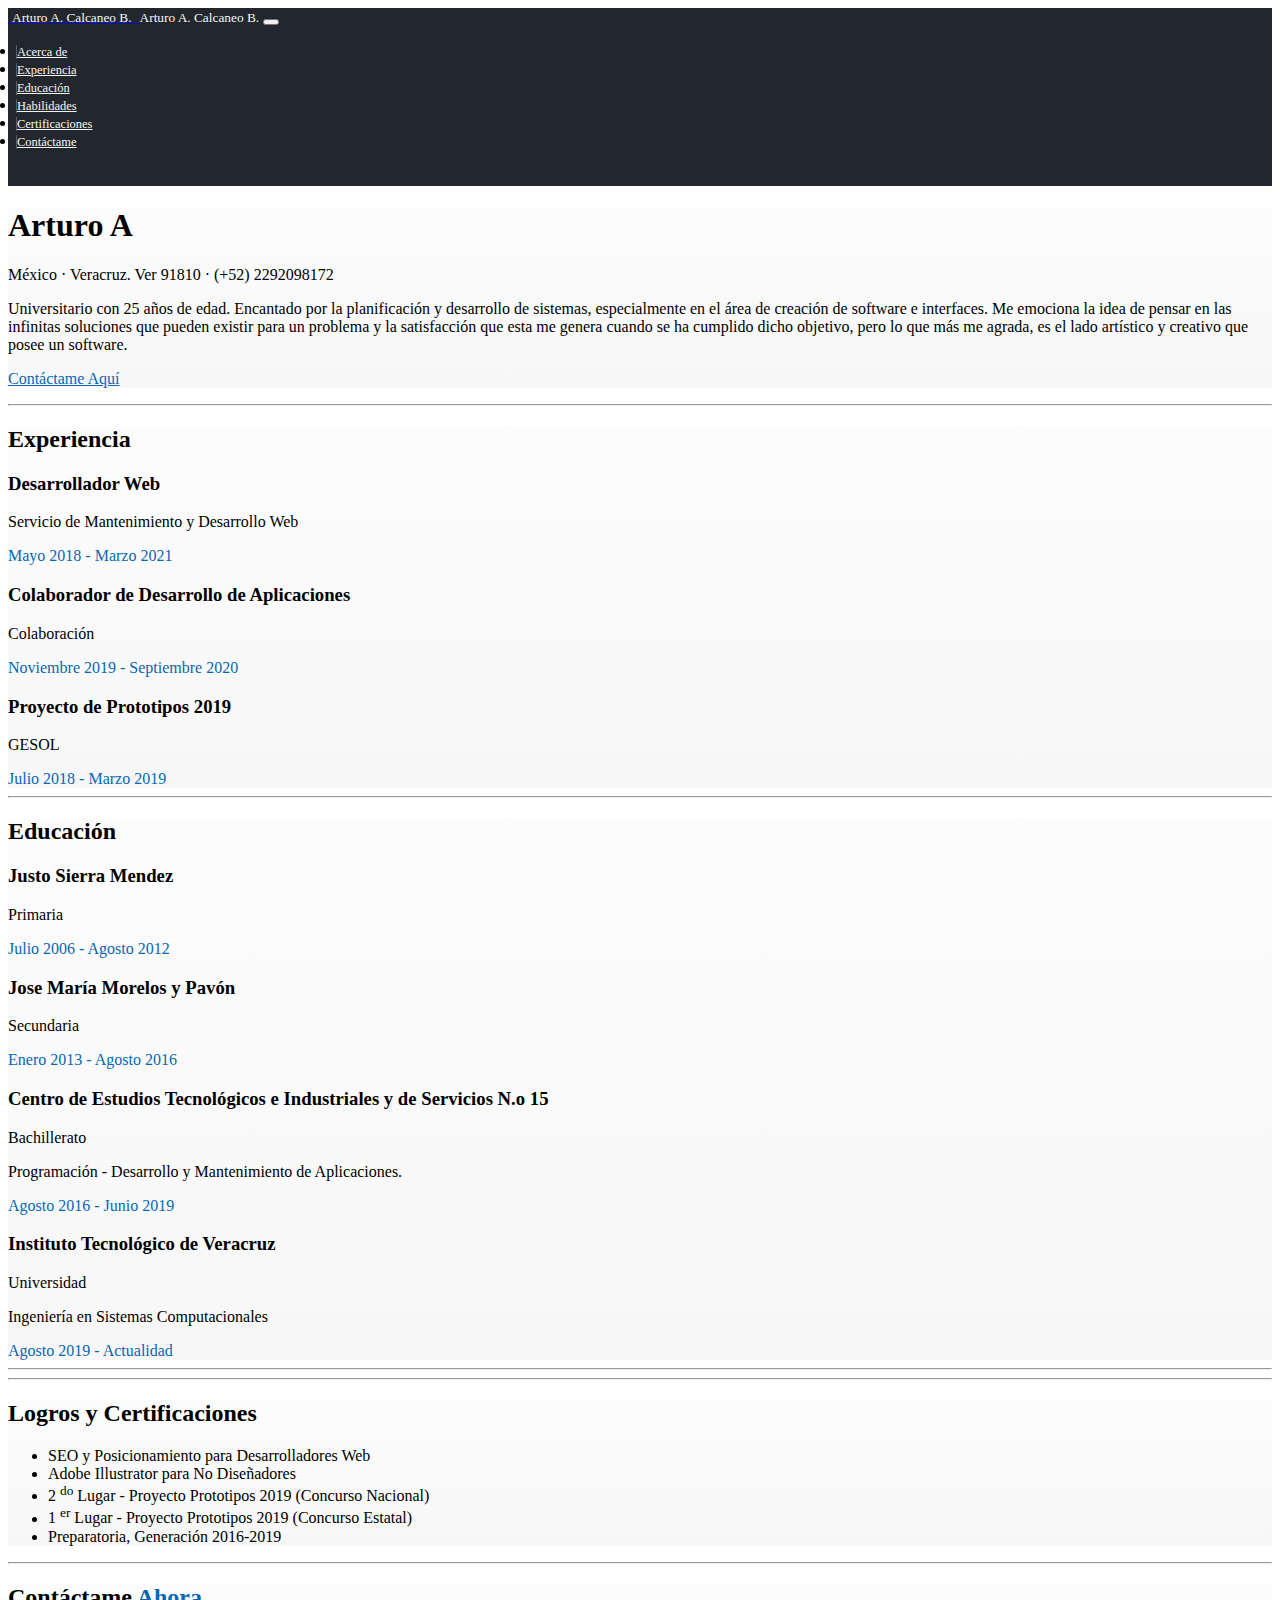
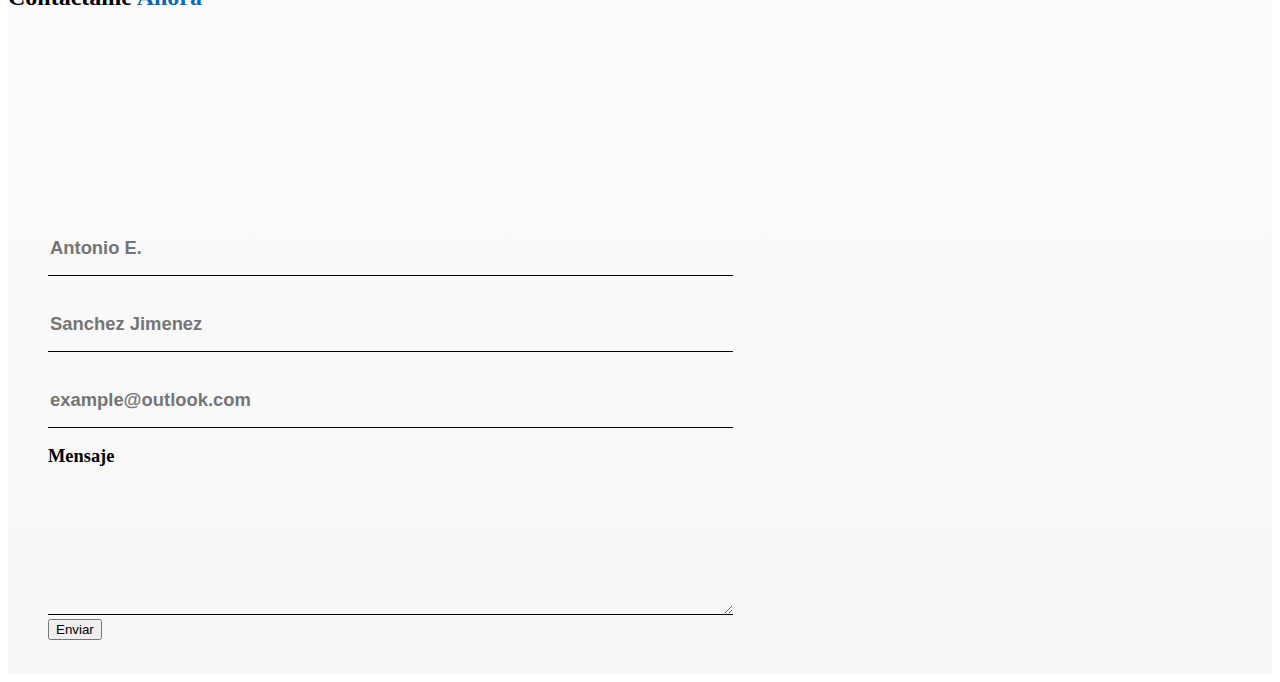
==== index.html @ 1c10388b "cambios 210922" ====
<!DOCTYPE html>
<html lang="es">
    <head>
        <meta charset="UTF-8"/>
        <meta name="viewport" content="width=device-width, initial-scale=1.0"/>
        <meta name="description" content="portafolio personal, proyectos, colaboraciones, freelance, lenguajes de programacion, soluciones, algoritmos, versatilidad, confiabilidad, experiencia en desarrollo"/>
        <meta name="autor" content="Arturo Alejandro Calcaneo Badillo"/>
        <title>Acerca de mi | Arturo Alejandro Calcaneo Badillo</title>
        
        <!-- Font Awesome icons (versión gratuita)-->
        <script src="res/libraries/fontawesome_free_5.15.1/all.js"></script>
        <!-- Google fonts-->
        <link rel="stylesheet" type="text/css" href="css/saira_extra_condensed.css"/>
        <link rel="stylesheet" type="text/css" href="css/multi.css"/>
        <!-- Bootstrap 4.0.0 -->
        <link rel="stylesheet" type="text/css" href="res/libraries/bootstrap/bootstrap.css"/>
        <!-- CSS -->
        <link rel="stylesheet" type="text/css" href="css/index.css"/>
        <link rel="stylesheet" type="text/css" href="css/static_colors.css"/>
        <link rel="stylesheet" type="text/css" href="css/sections.css"/>
        <link rel="stylesheet" type="text/css" href="css/formInput.css"/>
        <link rel="stylesheet" type="text/css" href="css/sweetalert_mods.css"/>
        <!-- Bootstrap core JS-->
        <script src="res/libraries/jquery/jquery.min.js"></script>
        <script src="res/libraries/bootstrap/bootstrap.bundle.min.js"></script>
        <!-- Third party plugin JS-->
        <script src="res/libraries/jquery/jquery.easing.min.js"></script>
        <!-- SweetAlert 2 -->
        <script src="res/libraries/sweetalert2/sweetalert2.js"></script>
        <script src="res/libraries/sweetalert2/polyfill.js"></script>
        <!-- Typed.js -->
        <script src="res/libraries/typedjs/typed.js"></script>
    </head>
    <body data-hijacking="on" data-animation="parallax">
        <!-- Navigation-->
        <nav class="navbar navbar-expand-lg navbar-dark fixed-top" id="sideNav">
            <a class="navbar-brand js-scroll-trigger d-991-c1" href="#acercade">
                <span class="d-inline-block d-lg-none float-left"><img class="img-fluid img-profile rounded-circle mx-auto" src="res/images/arturo-calcaneo-badillo_profile.jpg" alt="" width="32px" /></span>
                <small class="d-block d-lg-none float-left ml-2 mt-1 font-weight-bold" style="color:whitesmoke;">Arturo A. Calcaneo B.</small>                
                <span class="d-none d-lg-block"><img class="img-fluid img-profile rounded-circle mx-auto" src="res/images/arturo-calcaneo-badillo_profile.jpg" alt="" /></span>
            </a>
            <small class="d-none d-lg-block mt-1 mb-4 font-weight-bold" style="color:whitesmoke;">Arturo A. Calcaneo B.</small>
            <button class="navbar-toggler d-991-c1" type="button" data-toggle="collapse" data-target="#navbarSupportedContent" aria-controls="navbarSupportedContent" aria-expanded="false" aria-label="Toggle navigation"><span class="navbar-toggler-icon"></span></button>
            <div class="collapse navbar-collapse" id="navbarSupportedContent">
                <ul class="navbar-nav d-991-c2">
                    <li class="nav-item"><a class="nav-link js-scroll-trigger" href="#acercade">Acerca de</a></li>
                    <li class="nav-item"><a class="nav-link js-scroll-trigger" href="#experiencia">Experiencia</a></li>
                    <li class="nav-item"><a class="nav-link js-scroll-trigger" href="#educacion">Educación</a></li>
                    <li class="nav-item"><a class="nav-link js-scroll-trigger" href="#skills">Habilidades</a></li>
                    <li class="nav-item"><a class="nav-link js-scroll-trigger" href="#certificaciones">Certificaciones</a></li>
                    <li class="nav-item"><a class="nav-link js-scroll-trigger" href="#contacto">Contáctame</a></li>
                </ul>
            </div>
            <div class="container-fluid b-0 d-none d-lg-block">
                <div class="social-icons">
                    <a class="social-icon navbar-bottom" target="_blank" href="https://www.linkedin.com/in/arturocalcaneo"><i class="fab fa-linkedin-in"></i></a>
                    <a class="social-icon navbar-bottom" target="_blank" href="https://github.com/arturo-calcaneo/"><i class="fab fa-github"></i></a>
                    <a class="social-icon navbar-bottom" target="_blank" href="https://www.facebook.com/calcaneoarturo"><i class="fab fa-facebook-f"></i></a>
                </div>
            </div>
        </nav>

        <div class="container-fluid p-0">
            <!-- Acerca de-->
            <section class="resume-section acercade-section" id="acercade">
                <div class="resume-section-content">
                    <div class="content-name" style="display: none;">
                        <span>Arturo A. <span style="color: #0867b4;">Calcaneo B.</span></span> 
                    </div>
                    <h1 class="mb-0 nombre-tpd"></h1>
                    
                    <div class="subheading mb-5">
                        México · Veracruz. Ver 91810 · (+52) 2292098172
                    </div>
                    <p class="lead mb-4 text-justify">
                        Universitario con <span id="mi-edad"></span> años de edad. Encantado por la planificación y desarrollo de sistemas, especialmente en el área de creación de software e interfaces.
                        Me emociona la idea de pensar en las infinitas soluciones que pueden existir para un problema y la satisfacción que esta me genera cuando se ha cumplido dicho objetivo, pero lo que más me agrada, es el lado artístico y creativo que posee un software.
                    </p>
                    <p class="lead mb-5">
                        <a id="contactame" href="#contacto">Contáctame Aquí</a>
                    </p>
                    <div class="social-icons">
                        <a class="social-icon" target="_blank" href="https://www.linkedin.com/in/arturocalcaneo"><i class="fab fa-linkedin-in"></i></a>
                        <a class="social-icon" target="_blank" href="https://github.com/arturo-calcaneo/"><i class="fab fa-github"></i></a>
                        <a class="social-icon" target="_blank" href="https://www.facebook.com/calcaneoarturo"><i class="fab fa-facebook-f"></i></a>
                    </div>
                </div>
            </section>
            <hr class="m-0" />

            <!-- Experiencia-->
            <section class="resume-section" id="experiencia">
                <div class="resume-section-content">
                    <h2 class="mb-5">Experiencia</h2>
                    <div class="d-flex flex-column flex-md-row justify-content-between mb-5">
                        <div class="flex-grow-1">
                            <h3 class="mb-0">Desarrollador Web</h3>
                            <div class="subheading mb-3">Servicio de Mantenimiento y Desarrollo Web</div>
                            <p></p>
                        </div>
                        <div class="flex-shrink-0"><span class="text-primary">Mayo 2018 - Marzo 2021</span></div>
                    </div>
                    <div class="d-flex flex-column flex-md-row justify-content-between mb-5">
                        <div class="flex-grow-1">
                            <h3 class="mb-0">Colaborador de Desarrollo de Aplicaciones</h3>
                            <div class="subheading mb-3">Colaboración</div>
                            <p></p>
                        </div>
                        <div class="flex-shrink-0"><span class="text-primary">Noviembre 2019 - Septiembre 2020</span></div>
                    </div>
                    <div class="d-flex flex-column flex-md-row justify-content-between">
                        <div class="flex-grow-1">
                            <h3 class="mb-0">Proyecto de Prototipos 2019</h3>
                            <div class="subheading mb-3">GESOL</div>
                            <p></p>
                        </div>
                        <div class="flex-shrink-0"><span class="text-primary">Julio 2018 - Marzo 2019</span></div>
                    </div>
                </div>
            </section>
            <hr class="m-0" />

            <!-- Educacion-->
            <section class="resume-section" id="educacion">
                <div class="resume-section-content">
                    <h2 class="mb-5">Educación</h2>
                    <div class="d-flex flex-column flex-md-row justify-content-between mb-5">
                        <div class="flex-grow-1">
                            <h3 class="mb-0">Justo Sierra Mendez</h3>
                            <div class="subheading mb-3">Primaria</div>
                            <p></p>
                        </div>
                        <div class="flex-shrink-0"><span class="text-primary">Julio 2006 - Agosto 2012</span></div>
                    </div>
                    <div class="d-flex flex-column flex-md-row justify-content-between mb-5">
                        <div class="flex-grow-1">
                            <h3 class="mb-0">Jose María Morelos y Pavón</h3>
                            <div class="subheading mb-3">Secundaria</div>
                            <p></p>
                        </div>
                        <div class="flex-shrink-0"><span class="text-primary">Enero 2013 - Agosto 2016</span></div>
                    </div>
                    <div class="d-flex flex-column flex-md-row justify-content-between mb-5">
                        <div class="flex-grow-1">
                            <h3 class="mb-0">Centro de Estudios Tecnológicos e Industriales y de Servicios N.o 15</h3>
                            <div class="subheading mb-3">Bachillerato</div>
                            <p>Programación - Desarrollo y Mantenimiento de Aplicaciones.</p>
                        </div>
                        <div class="flex-shrink-0"><span class="text-primary">Agosto 2016 - Junio 2019</span></div> 
                    </div>
                    <div class="d-flex flex-column flex-md-row justify-content-between">
                        <div class="flex-grow-1">
                            <h3 class="mb-0">Instituto Tecnológico de Veracruz</h3>
                            <div class="subheading mb-3">Universidad</div>
                            <p>Ingeniería en Sistemas Computacionales</p>
                        </div>
                        <div class="flex-shrink-0"><span class="text-primary">Agosto 2019 - Actualidad</span></div>
                    </div>
                </div>
            </section>
            <hr class="m-0" />

            <!-- Habilidades-->
            <section class="resume-section" id="skills">
            </section>
            <hr class="m-0" />

            <!-- Certificaciones-->
            <section class="resume-section" id="certificaciones">
                <div class="resume-section-content">
                    <h2 class="mb-5">Logros y Certificaciones</h2>
                    <ul class="fa-ul mb-0">
                        <!--<li>
                            <span class="fa-li"><i class="fas fa-trophy text-info"></i></span>
                            Master de Java de Cero a Experto (Usando IntelliJ)
                        </li>-->
                        <li>
                            <span class="fa-li"><i class="fas fa-trophy text-info"></i></span>
                            SEO y Posicionamiento para Desarrolladores Web
                        </li>
                        <!--<li>
                            <span class="fa-li"><i class="fas fa-trophy text-info"></i></span>
                            Curso React Native Expo
                        </li>-->
                        <li>
                            <span class="fa-li"><i class="fas fa-trophy text-info"></i></span>
                            Adobe Illustrator para No Diseñadores
                        </li>
                        <li>
                            <span class="fa-li"><i class="fas fa-trophy text-error"></i></span>
                            2
                            <sup>do</sup>
                            Lugar - Proyecto Prototipos 2019 (Concurso Nacional)
                        </li>
                        <li>
                            <span class="fa-li"><i class="fas fa-trophy text-warning"></i></span>
                            1
                            <sup>er</sup>
                            Lugar - Proyecto Prototipos 2019 (Concurso Estatal)
                        </li>
                        <li>
                            <span class="fa-li"><i class="fas fa-trophy text-warning"></i></span>
                            Preparatoria, Generación 2016-2019
                        </li>
                    </ul>
                </div>
            </section>
            <hr class="m-0" />

            <!-- Contáctame -->
            <section class="resume-section" id="contacto">
                <div class="resume-section-content">
                    <h2 class="mb-5"><span>Contáctame </span><span style="color: #0867b4;">Ahora</span></h2>
                    <div class="container p-4">
                        <div class="row pl-2 pr-2 pt-2 pb-1">
                            <div class="col-sm">
                                <iframe src="https://www.google.com/maps/embed?pb=!1m18!1m12!1m3!1d60294.01947811892!2d-96.21133561047074!3d19.178763479337206!2m3!1f0!2f0!3f0!3m2!1i1024!2i768!4f13.1!3m3!1m2!1s0x85c3414245ca78c5%3A0x18a4d642e936019b!2sVeracruz%2C%20Ver.!5e0!3m2!1ses-419!2smx!4v1618117192354!5m2!1ses-419!2smx" 
                                    style="width:100%;height:100%;border:0;"
                                    allowfullscreen=""
                                    loading="lazy">
                                </iframe>
                            </div>
                            <div class="col pl-2">
                                <ul class="fa-ul theform mb-0">
                                    <form class="form-data-contact pt-4 pb-1">
                                        <div class="row">
                                            <div class="col">
                                                <div class="form-group">
                                                    <label class="bold identifier">Nombre</label> <br/>
                                                    <input type="text" class="form-input" name="nombre" placeholder="Antonio E." required/>
                                                </div>
                                            </div>
                                            <div class="col">
                                                <div class="form-group">
                                                    <label class="bold identifier">Apellidos</label> <br/>
                                                    <input type="text" class="form-input" name="apellidos" placeholder="Sanchez Jimenez" required/>
                                                </div>
                                            </div>
                                        </div>
                                        <div class="form-group">
                                            <label class="bold identifier">Dirección Email</label> <br/>
                                            <input type="email" class="form-input" name="email" placeholder="example@outlook.com" required/>
                                        </div>
                                        <div class="form-group">
                                            <br/> <label class="bold">Mensaje</label> <br/>
                                            <textarea class="form-input" name="mensaje" style="height: 115px;" required></textarea>
                                        </div>
                                        <button type="submit" class="btn btn-custom btn-lg">Enviar</button>
                                    </form>
                                </ul> <br/>
                            </div>
                        </div>
                    </div>
                </div>
            </section>
        </div>

        <!-- Javascript Scripts -->
        <script src="js/scrollEffect.js"></script>
        <script src="js/form.js"></script>
        <script src="js/main.js"></script>
    </body>
</html>
---- css/index.css ----
#sideNav{
    background-color: #22272E;
}

#sideNav .navbar-nav .nav-item .nav-link{
    font-size: 78% !important;
}

.bold{
    font-weight: bold;
    font-size: 115%;
}

.navbar{
    padding: 0 0 !important;
}

.nav-link{
    color:whitesmoke !important;
}

#sideNav .navbar-collapse .navbar-nav{
    padding-left: 0.5rem;
    padding-right: 0.5rem;
}

.nav-link{
    border-left: 1px solid rgba(255,255,255,0.25);
}

.nav-link.active{
    border-left: 1px solid whitesmoke;
}

.social-icons .social-icon:hover{
    background-color: #0867b4 !important;
}

#contactame{
    color: #0867b4 !important;
}

.social-icons .social-icon.navbar-bottom{
    width: 1.85rem !important;
    height: 1.85rem !important;
    font-size: 1.05rem !important;
    margin-right: 0.5rem !important;
    margin-bottom: 1.25rem !important;
}

.text-primary{
    color: #0867b4 !important;
}

.card-horizontal {
    display: flex;
    flex: 1 1 auto;
}

.img-square-wrapper > svg,
.img-square-wrapper > img{
    position: relative;
    top: 1.3rem;
}

.card:hover{
    cursor: pointer;
}

.card *{
    -webkit-user-select: none !important;
    user-select: none !important;
}

.card-title{
    margin-bottom: 0.45rem !important;
}

.cards .card,
.cards-2 .card,
.cards-3 .card{
    float: left !important;
    width: 164px !important;
}

.cards .card,
.cards-2 .card,
.cards-3 .card{
    margin-right: 0.65rem;
    margin-bottom: 0.65rem;
}

.cards-2 .card{
    width: 216px !important;
}

.cards-3 .card{
    width: 270px !important;
}

.btn-primary {
    color: #fff;
    background-color: #0867b4 !important;
    border-color: #1978c5 !important;
}

.btn-primary:focus, .btn-primary.focus {
    color: #fff;
    background-color: #0867b4 !important;
    border-color: #0f71c2 !important;
    box-shadow: 0 0 0 0.2rem #5b8cb4 !important;
}

@media screen and (max-width: 991px){
    .d-991-c1{
        margin-top: 0.5rem !important;
        margin-bottom: 0.5rem !important;
        margin-left: 0.5rem !important;
        margin-right: 0.5rem !important;
    }
    .d-991-c2{
        padding-top: 0.25rem !important;
        padding-bottom: 0.75rem !important;
    }
    .d-991-c2 a{
        padding-left: 0.75rem !important;
    }
}
---- css/static_colors.css ----
.color-html5{
    color: rgb(224, 67, 9);
}

.color-css3{
    color: rgba(23, 49, 194, 0.925)
}

.color-php{
    color: #5e6caa;
}

.color-xml{
    color: rgb(24, 182, 32);
}

.color-js{
    color: rgb(235, 209, 39);
}

.color-nodejs{
    color: #3c873a;
}

.color-java{
    color: #5382a1;
}

.color-c{
    color: #555d8a;
}

.color-cpp{
    color: #3143a0;
}

.color-reactjs{
    color: #4fd1f1;
}

.color-laravel{
    color: #fb503b;
}

.color-cpanel{
    color: #FF6C2C;
}

.color-git{
    color: #f34f29;
}

.color-npm{
    color: #CC3534;
}

.color-ai{
    color: #FF9A00;
}

.color-wordpress{
    color: #00749C;
}

.color-github{
    color: #6e5494;
}

.color-slimphp{
    color: #719E40;
}

.color-filezilla{
    color: #c20505;
}

.color-jquery{
    color: #1d82c0;
}

.color-codeigniter{
    color: #EF411E;
}
---- css/sections.css ----
section{
    background: #f5f5f5;  /* fallback for old browsers */
    background: -webkit-linear-gradient(to bottom, #fcfcfc, #f7f7f7);  /* Chrome 10-25, Safari 5.1-6 */
    background: linear-gradient(to bottom, #fcfcfc, #f7f7f7); /* W3C, IE 10+/ Edge, Firefox 16+, Chrome 26+, Opera 12+, Safari 7+ */
}
---- css/formInput.css ----
.form-input{
    position: relative;
    border: 0;
    border-bottom: 1px solid black;
    transition: 350ms;
    width: 54.5%;
    padding-top: 1rem;
    padding-bottom: 1rem;
    padding-right: 1rem;
    font-size: 115%;
    font-weight: bold;
    outline: none;
    background-color: transparent !important;
}

.form-input:active,
.form-input:focus{
    padding-left: 1rem;
    font-weight: initial;
}

.identifier{
    opacity: 0;
    transition: opacity 210ms ease-out;
    height: 0;
    margin-top: 2px;
    margin-bottom: 2px;
}

.show{
    opacity: 1;
    height: auto;
}

@media screen and (max-width: 768px){
    .form-input{
        width: 80.5%;
    }
}
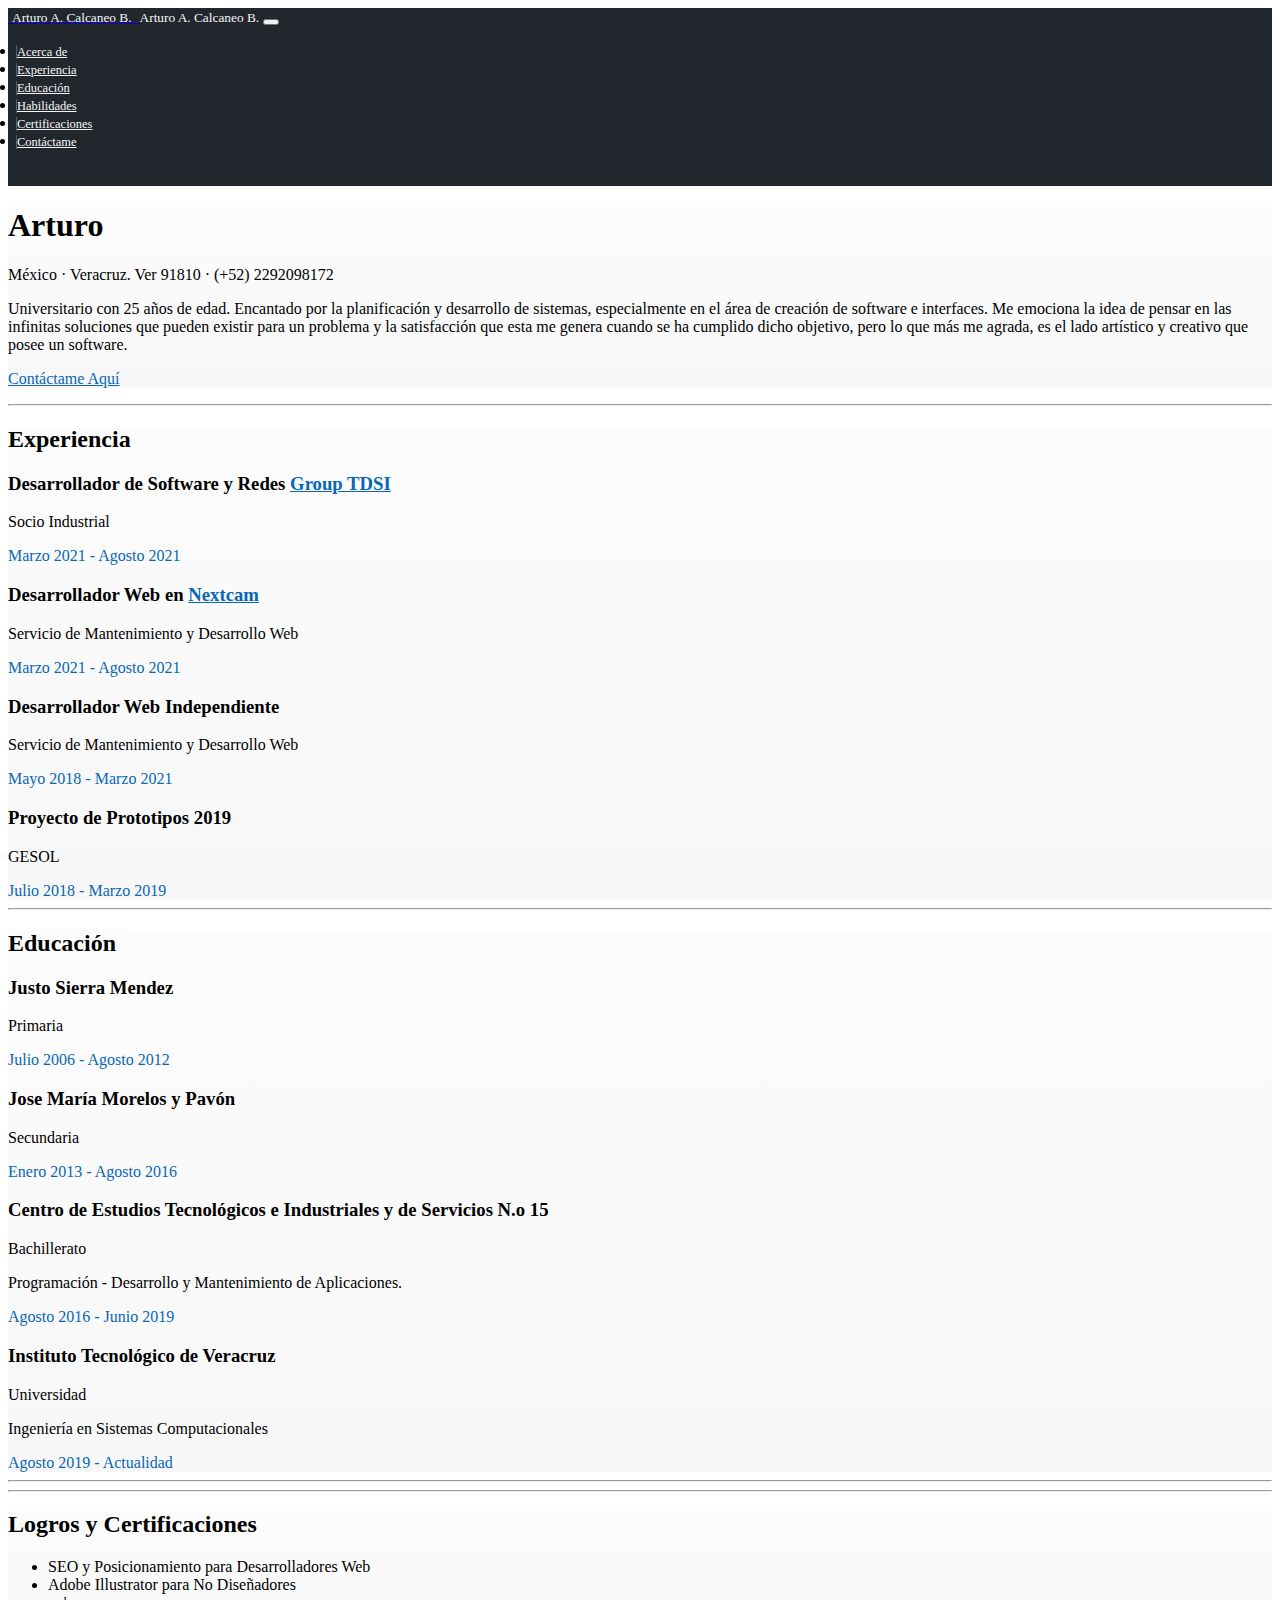
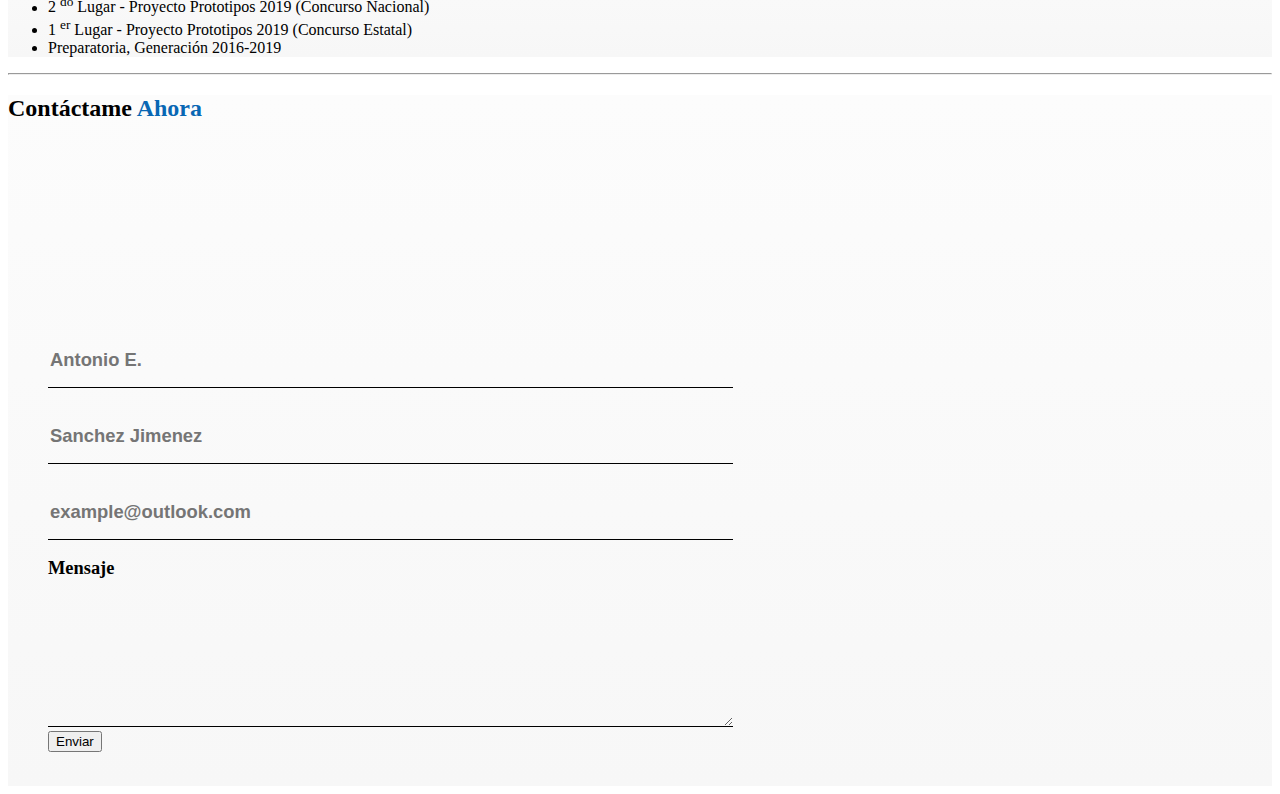
==== commit 9472299f: "cambios 210922" ====
--- a/index.html
+++ b/index.html
@@ -94,19 +94,27 @@
                     <h2 class="mb-5">Experiencia</h2>
                     <div class="d-flex flex-column flex-md-row justify-content-between mb-5">
                         <div class="flex-grow-1">
-                            <h3 class="mb-0">Desarrollador Web</h3>
+                            <h3 class="mb-0">Desarrollador de Software y Redes <a id="contactame" href="https://grouptdsi.com/" target="_blank">Group TDSI</a></h3>
+                            <div class="subheading mb-3">Socio Industrial</div>
+                            <p></p>
+                        </div>
+                        <div class="flex-shrink-0"><span class="text-primary">Marzo 2021 - Agosto 2021</span></div>
+                    </div>
+                    <div class="d-flex flex-column flex-md-row justify-content-between mb-5">
+                        <div class="flex-grow-1">
+                            <h3 class="mb-0">Desarrollador Web en <a id="contactame" href="https://www.facebook.com/NextcamVer" target="_blank">Nextcam</a></h3>
                             <div class="subheading mb-3">Servicio de Mantenimiento y Desarrollo Web</div>
                             <p></p>
                         </div>
+                        <div class="flex-shrink-0"><span class="text-primary">Marzo 2021 - Agosto 2021</span></div>
+                    </div>
+                    <div class="d-flex flex-column flex-md-row justify-content-between mb-5">
+                        <div class="flex-grow-1">
+                            <h3 class="mb-0">Desarrollador Web Independiente</h3>
+                            <div class="subheading mb-3">Servicio de Mantenimiento y Desarrollo Web</div>
+                            <p></p>
+                        </div>
                         <div class="flex-shrink-0"><span class="text-primary">Mayo 2018 - Marzo 2021</span></div>
-                    </div>
-                    <div class="d-flex flex-column flex-md-row justify-content-between mb-5">
-                        <div class="flex-grow-1">
-                            <h3 class="mb-0">Colaborador de Desarrollo de Aplicaciones</h3>
-                            <div class="subheading mb-3">Colaboración</div>
-                            <p></p>
-                        </div>
-                        <div class="flex-shrink-0"><span class="text-primary">Noviembre 2019 - Septiembre 2020</span></div>
                     </div>
                     <div class="d-flex flex-column flex-md-row justify-content-between">
                         <div class="flex-grow-1">
--- a/css/static_colors.css
+++ b/css/static_colors.css
@@ -34,7 +34,8 @@
     color: #3143a0;
 }
 
-.color-reactjs{
+.color-reactjs,
+.color-wserver{
     color: #4fd1f1;
 }
 
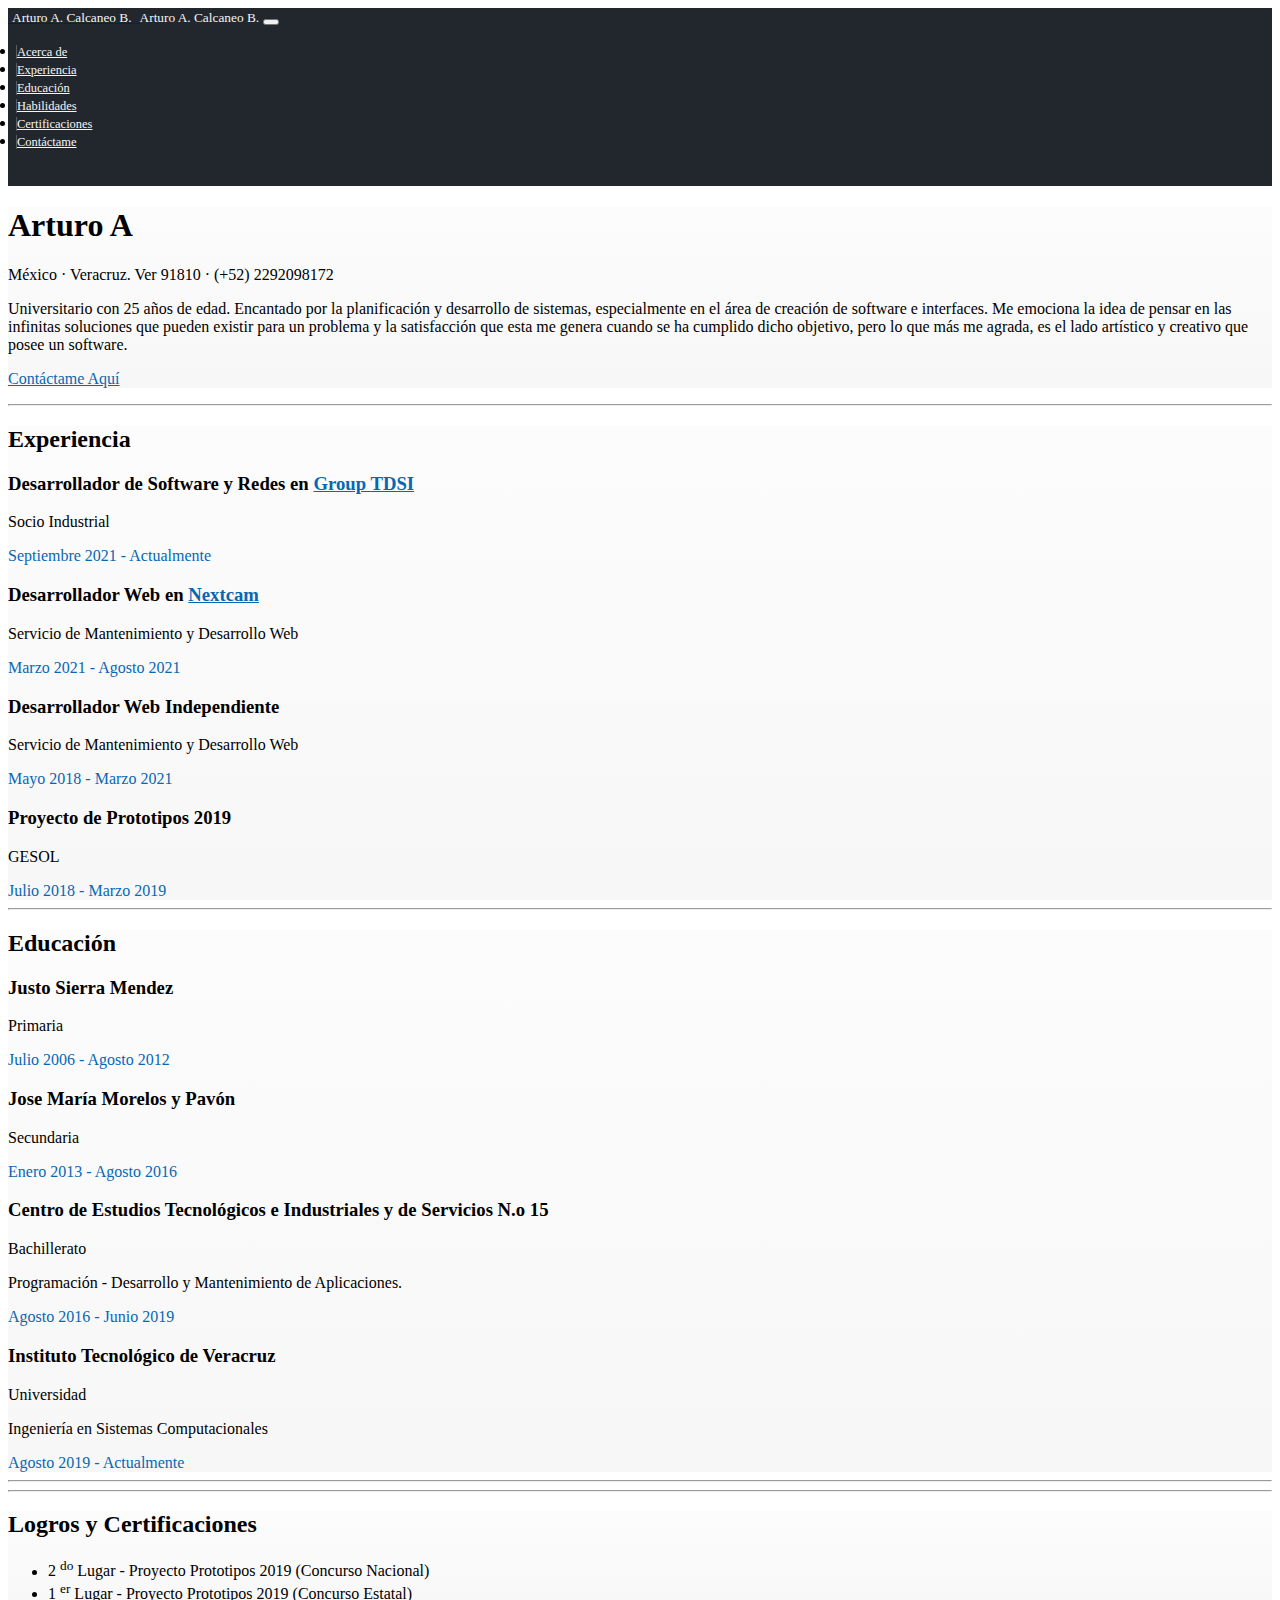
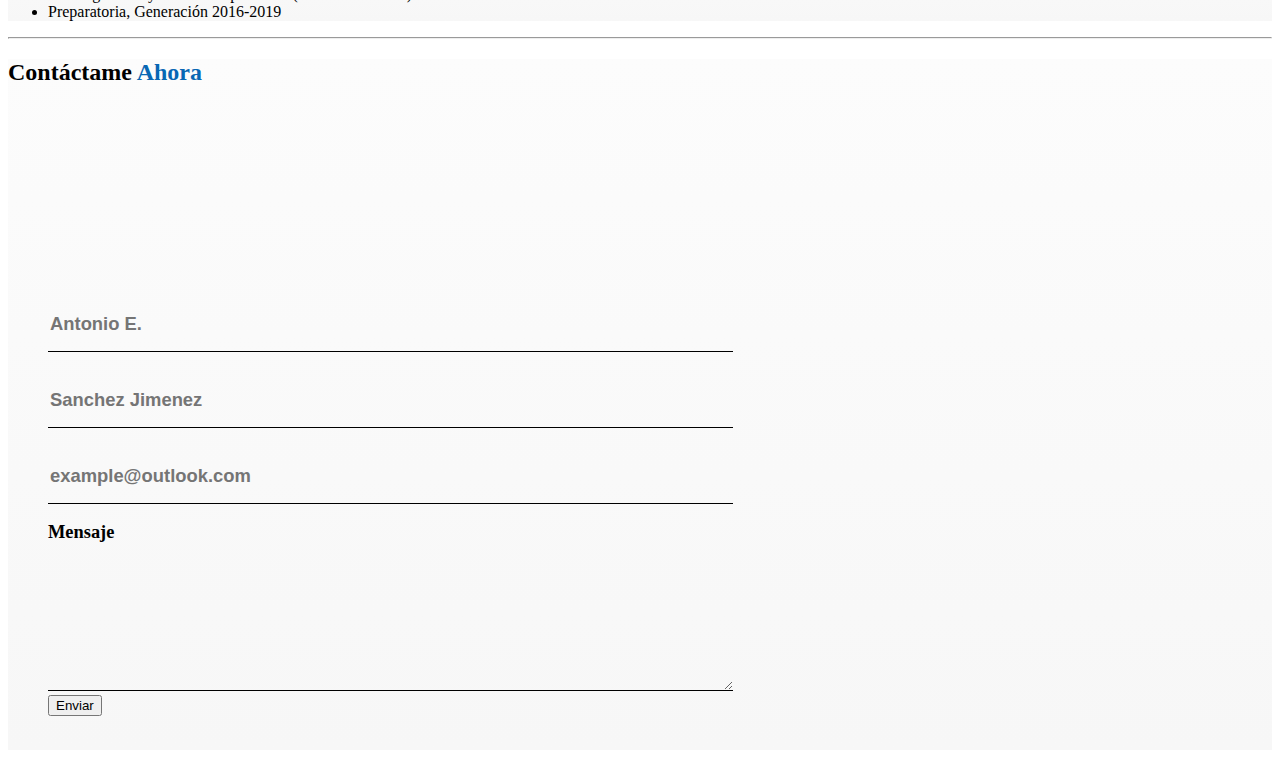
==== commit 460482a1: "210922" ====
--- a/index.html
+++ b/index.html
@@ -94,11 +94,11 @@
                     <h2 class="mb-5">Experiencia</h2>
                     <div class="d-flex flex-column flex-md-row justify-content-between mb-5">
                         <div class="flex-grow-1">
-                            <h3 class="mb-0">Desarrollador de Software y Redes <a id="contactame" href="https://grouptdsi.com/" target="_blank">Group TDSI</a></h3>
+                            <h3 class="mb-0">Desarrollador de Software y Redes en <a id="contactame" href="https://grouptdsi.com/" target="_blank">Group TDSI</a></h3>
                             <div class="subheading mb-3">Socio Industrial</div>
                             <p></p>
                         </div>
-                        <div class="flex-shrink-0"><span class="text-primary">Marzo 2021 - Agosto 2021</span></div>
+                        <div class="flex-shrink-0"><span class="text-primary">Septiembre 2021 - Actualmente</span></div>
                     </div>
                     <div class="d-flex flex-column flex-md-row justify-content-between mb-5">
                         <div class="flex-grow-1">
@@ -162,7 +162,7 @@
                             <div class="subheading mb-3">Universidad</div>
                             <p>Ingeniería en Sistemas Computacionales</p>
                         </div>
-                        <div class="flex-shrink-0"><span class="text-primary">Agosto 2019 - Actualidad</span></div>
+                        <div class="flex-shrink-0"><span class="text-primary">Agosto 2019 - Actualmente</span></div>
                     </div>
                 </div>
             </section>
@@ -178,35 +178,19 @@
                 <div class="resume-section-content">
                     <h2 class="mb-5">Logros y Certificaciones</h2>
                     <ul class="fa-ul mb-0">
-                        <!--<li>
-                            <span class="fa-li"><i class="fas fa-trophy text-info"></i></span>
-                            Master de Java de Cero a Experto (Usando IntelliJ)
-                        </li>-->
-                        <li>
-                            <span class="fa-li"><i class="fas fa-trophy text-info"></i></span>
-                            SEO y Posicionamiento para Desarrolladores Web
-                        </li>
-                        <!--<li>
-                            <span class="fa-li"><i class="fas fa-trophy text-info"></i></span>
-                            Curso React Native Expo
-                        </li>-->
-                        <li>
-                            <span class="fa-li"><i class="fas fa-trophy text-info"></i></span>
-                            Adobe Illustrator para No Diseñadores
-                        </li>
-                        <li>
+                        <li class="mb-3">
                             <span class="fa-li"><i class="fas fa-trophy text-error"></i></span>
                             2
                             <sup>do</sup>
                             Lugar - Proyecto Prototipos 2019 (Concurso Nacional)
                         </li>
-                        <li>
+                        <li class="mb-3">
                             <span class="fa-li"><i class="fas fa-trophy text-warning"></i></span>
                             1
                             <sup>er</sup>
                             Lugar - Proyecto Prototipos 2019 (Concurso Estatal)
                         </li>
-                        <li>
+                        <li class="mb-3">
                             <span class="fa-li"><i class="fas fa-trophy text-warning"></i></span>
                             Preparatoria, Generación 2016-2019
                         </li>
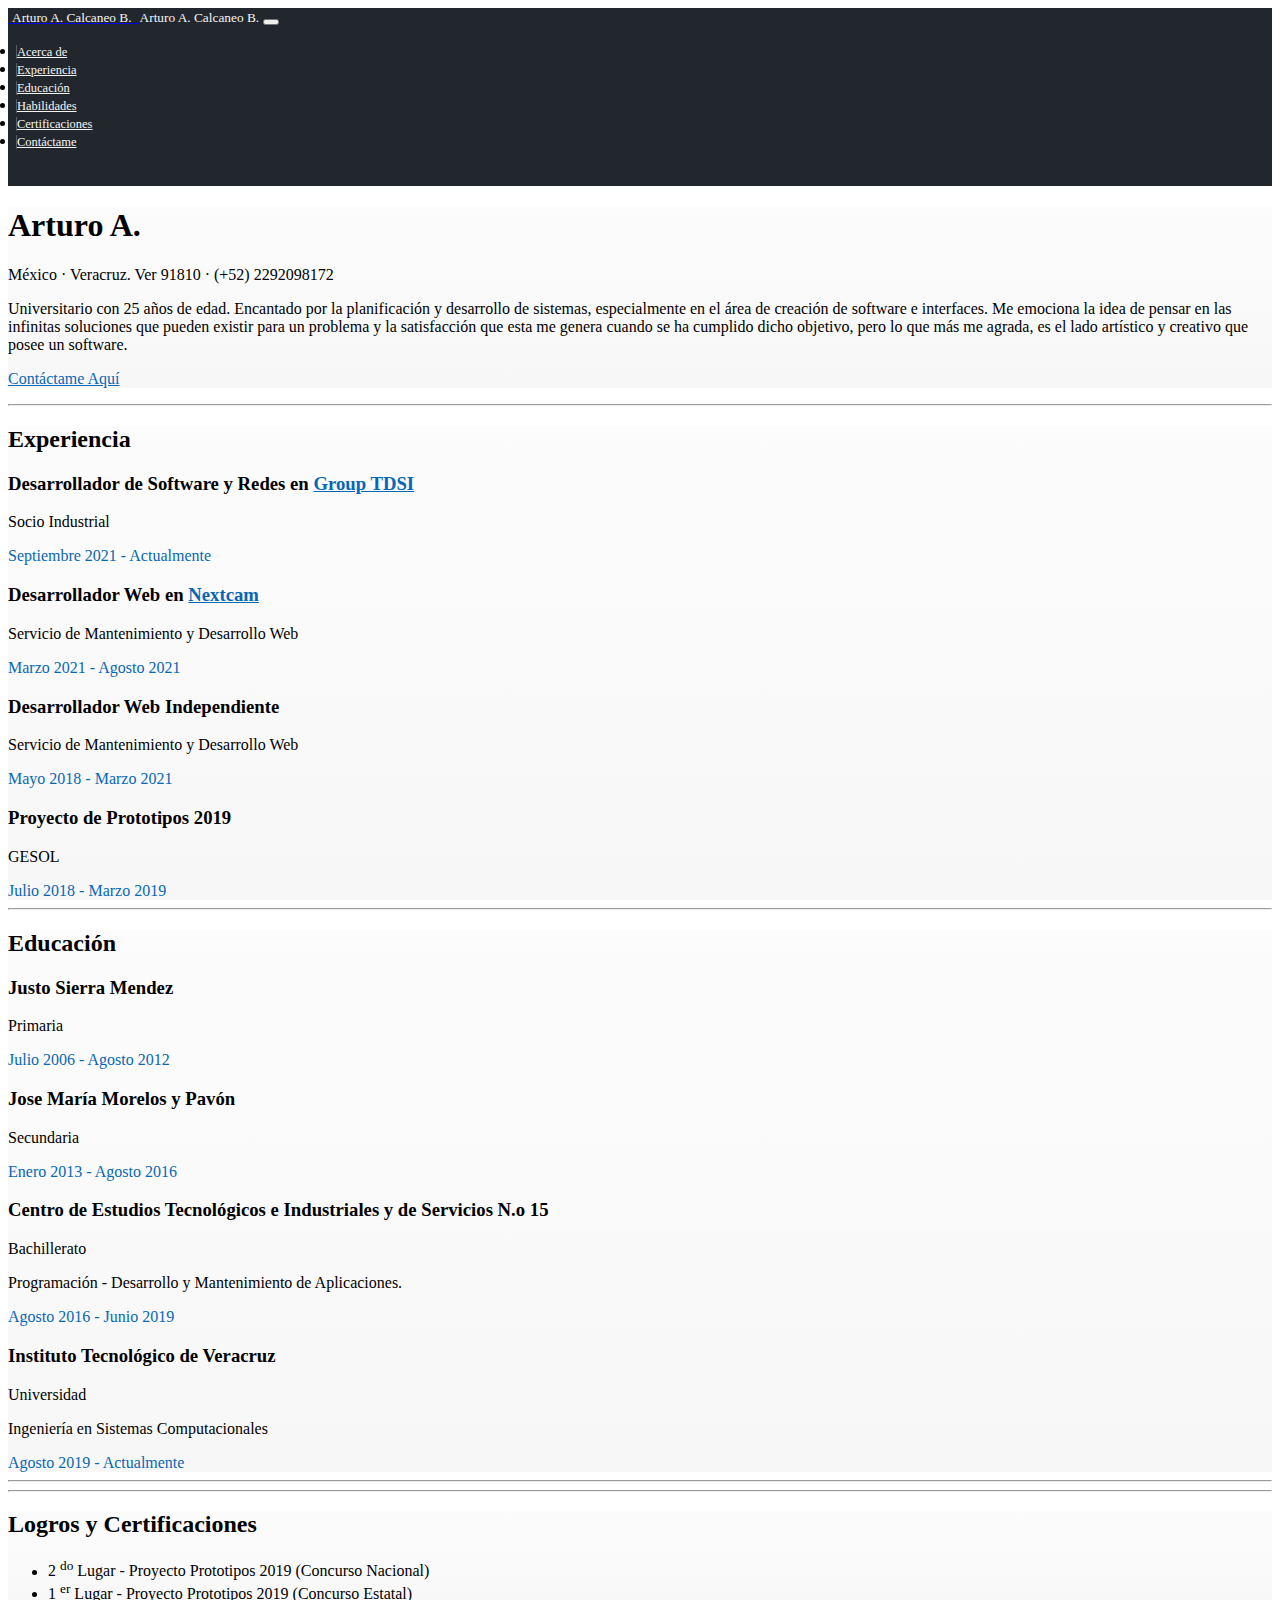
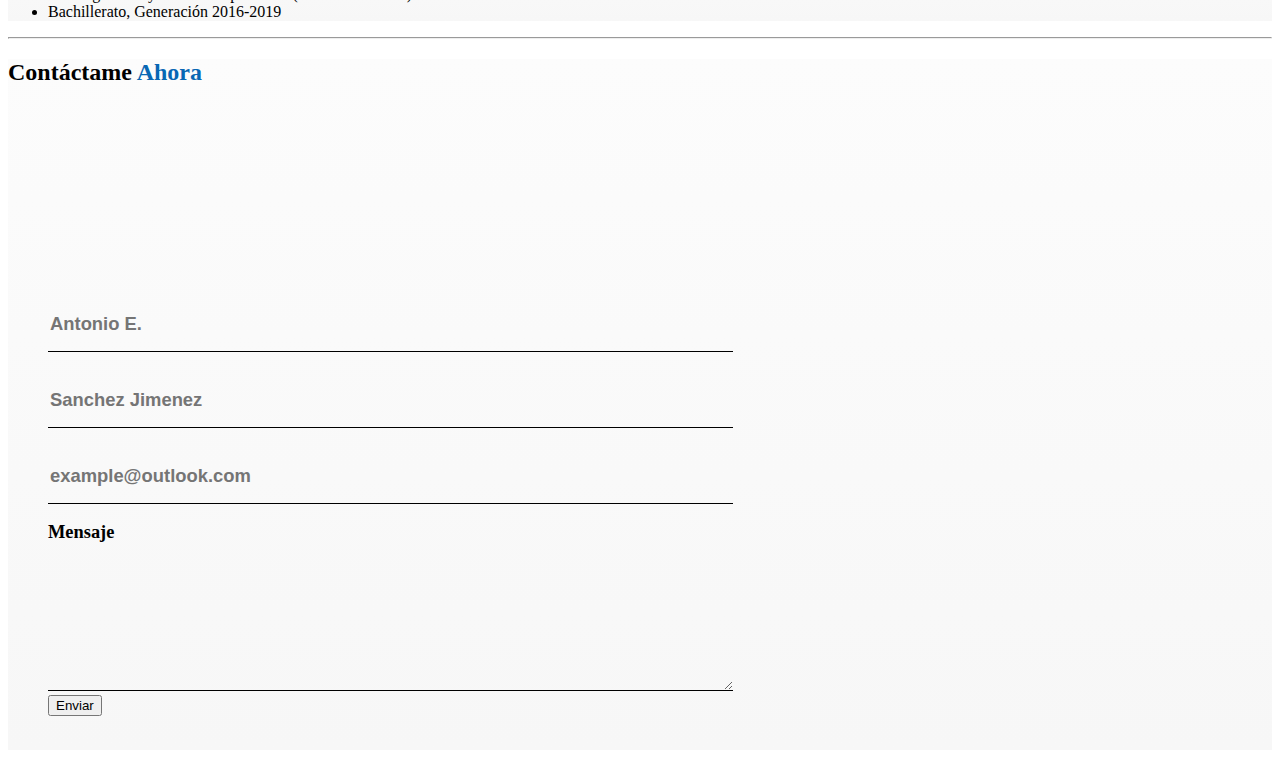
==== commit 33e6f853: "210922" ====
--- a/index.html
+++ b/index.html
@@ -192,7 +192,7 @@
                         </li>
                         <li class="mb-3">
                             <span class="fa-li"><i class="fas fa-trophy text-warning"></i></span>
-                            Preparatoria, Generación 2016-2019
+                            Bachillerato, Generación 2016-2019
                         </li>
                     </ul>
                 </div>
--- a/css/static_colors.css
+++ b/css/static_colors.css
@@ -67,7 +67,8 @@
     color: #6e5494;
 }
 
-.color-slimphp{
+.color-slimphp,
+.color-java-android{
     color: #719E40;
 }
 
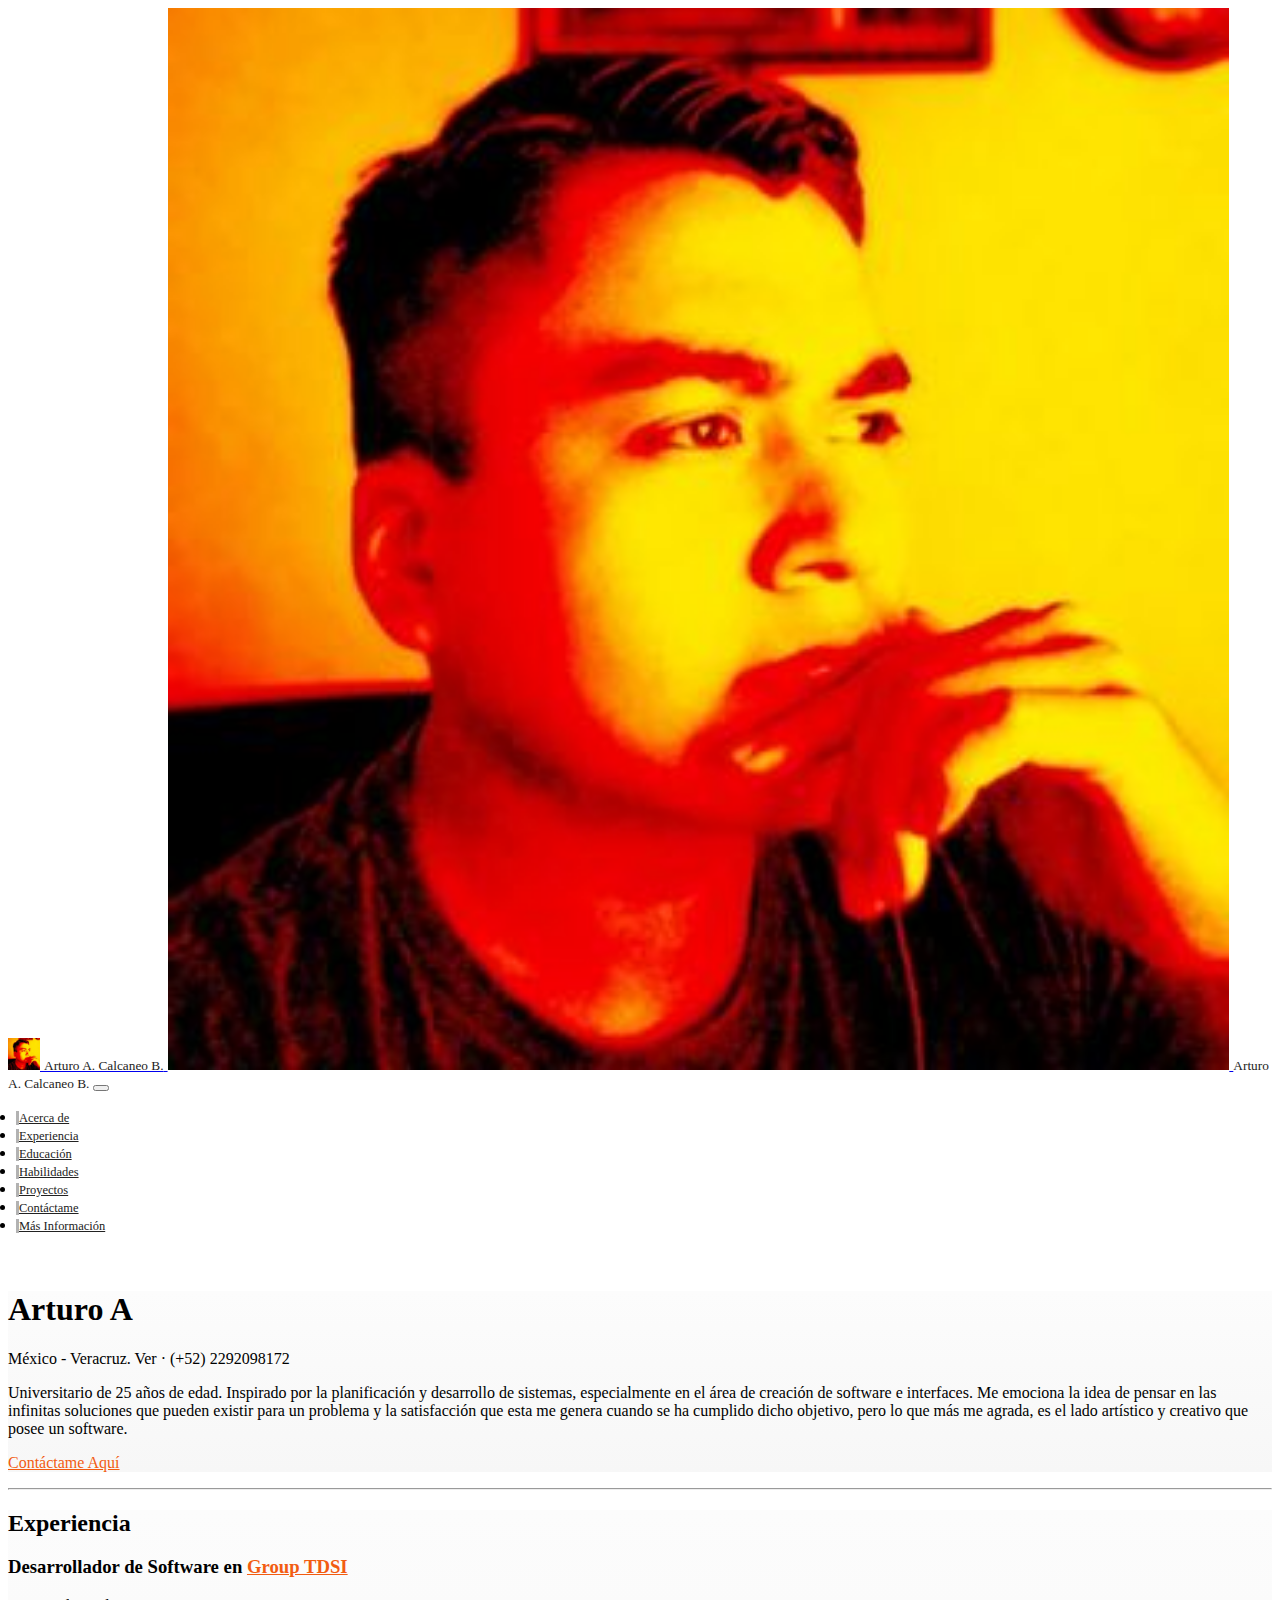
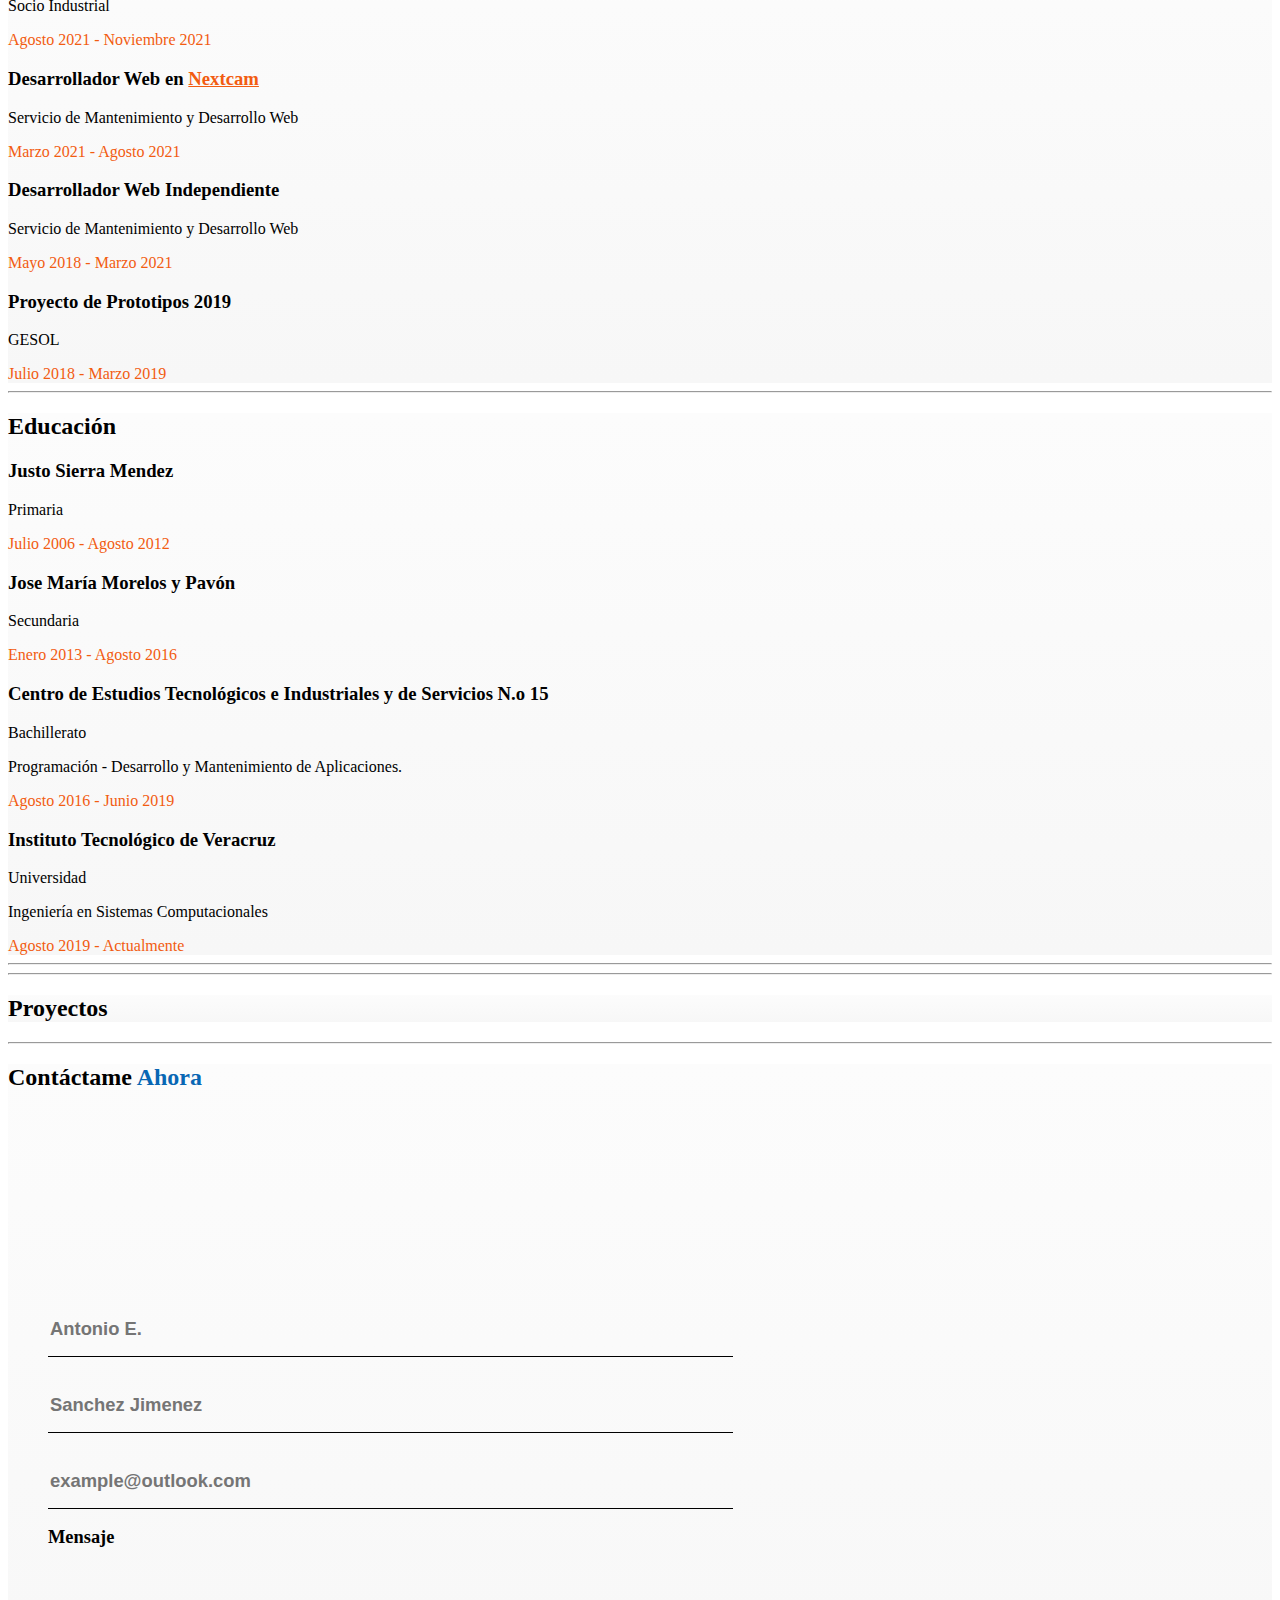
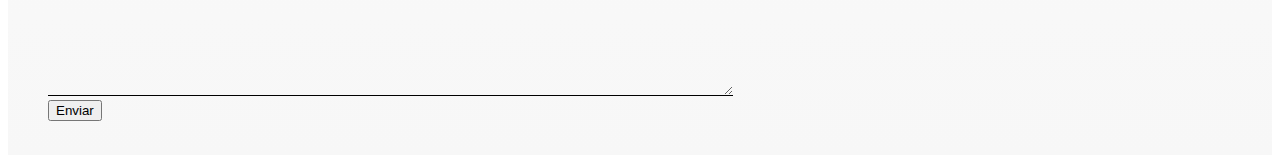
==== commit 83e99a09: "portafolio 1122" ====
--- a/index.html
+++ b/index.html
@@ -33,13 +33,15 @@
     </head>
     <body data-hijacking="on" data-animation="parallax">
         <!-- Navigation-->
-        <nav class="navbar navbar-expand-lg navbar-dark fixed-top" id="sideNav">
+        <nav class="navbar navbar-expand-lg fixed-top" id="sideNav">
             <a class="navbar-brand js-scroll-trigger d-991-c1" href="#acercade">
-                <span class="d-inline-block d-lg-none float-left"><img class="img-fluid img-profile rounded-circle mx-auto" src="res/images/arturo-calcaneo-badillo_profile.jpg" alt="" width="32px" /></span>
-                <small class="d-block d-lg-none float-left ml-2 mt-1 font-weight-bold" style="color:whitesmoke;">Arturo A. Calcaneo B.</small>                
-                <span class="d-none d-lg-block"><img class="img-fluid img-profile rounded-circle mx-auto" src="res/images/arturo-calcaneo-badillo_profile.jpg" alt="" /></span>
+                <span class="d-inline-block d-lg-none float-left"><img class="img-fluid img-profile rounded-circle mx-auto" src="res/images/arturo alejandro calcaneo badillo.jpg" alt="" width="32px" /></span>
+
+                <small class="d-block d-lg-none float-left ml-2 mt-1 font-weight-bold" style="color:#222222">Arturo A. Calcaneo B.</small>
+
+                <span class="d-none d-lg-block"><img class="img-fluid rounded-circle mb-2 mx-auto" width="84%" src="res/images/arturo alejandro calcaneo badillo.jpg" alt="" /></span>
             </a>
-            <small class="d-none d-lg-block mt-1 mb-4 font-weight-bold" style="color:whitesmoke;">Arturo A. Calcaneo B.</small>
+            <small class="d-none d-lg-block mt-1 mb-4 font-weight-bold" style="color:#222222">Arturo A. Calcaneo B.</small>
             <button class="navbar-toggler d-991-c1" type="button" data-toggle="collapse" data-target="#navbarSupportedContent" aria-controls="navbarSupportedContent" aria-expanded="false" aria-label="Toggle navigation"><span class="navbar-toggler-icon"></span></button>
             <div class="collapse navbar-collapse" id="navbarSupportedContent">
                 <ul class="navbar-nav d-991-c2">
@@ -47,8 +49,10 @@
                     <li class="nav-item"><a class="nav-link js-scroll-trigger" href="#experiencia">Experiencia</a></li>
                     <li class="nav-item"><a class="nav-link js-scroll-trigger" href="#educacion">Educación</a></li>
                     <li class="nav-item"><a class="nav-link js-scroll-trigger" href="#skills">Habilidades</a></li>
-                    <li class="nav-item"><a class="nav-link js-scroll-trigger" href="#certificaciones">Certificaciones</a></li>
+                    <!-- <li class="nav-item"><a class="nav-link js-scroll-trigger" href="#certificaciones">Certificaciones</a></li> -->
+                    <li class="nav-item"><a class="nav-link js-scroll-trigger" href="#proyectos">Proyectos</a></li>
                     <li class="nav-item"><a class="nav-link js-scroll-trigger" href="#contacto">Contáctame</a></li>
+                    <li class="nav-item"><a class="nav-link js-scroll-trigger" href="#mas-info">Más Información</a></li>
                 </ul>
             </div>
             <div class="container-fluid b-0 d-none d-lg-block">
@@ -65,15 +69,15 @@
             <section class="resume-section acercade-section" id="acercade">
                 <div class="resume-section-content">
                     <div class="content-name" style="display: none;">
-                        <span>Arturo A. <span style="color: #0867b4;">Calcaneo B.</span></span> 
+                        <span>Arturo A. <span style="color: #F25C11;">Calcaneo B.</span></span> 
                     </div>
                     <h1 class="mb-0 nombre-tpd"></h1>
                     
                     <div class="subheading mb-5">
-                        México · Veracruz. Ver 91810 · (+52) 2292098172
+                        México - Veracruz. Ver · (+52) 2292098172
                     </div>
                     <p class="lead mb-4 text-justify">
-                        Universitario con <span id="mi-edad"></span> años de edad. Encantado por la planificación y desarrollo de sistemas, especialmente en el área de creación de software e interfaces.
+                        Universitario de <span id="mi-edad"></span> años de edad. Inspirado por la planificación y desarrollo de sistemas, especialmente en el área de creación de software e interfaces.
                         Me emociona la idea de pensar en las infinitas soluciones que pueden existir para un problema y la satisfacción que esta me genera cuando se ha cumplido dicho objetivo, pero lo que más me agrada, es el lado artístico y creativo que posee un software.
                     </p>
                     <p class="lead mb-5">
@@ -94,11 +98,11 @@
                     <h2 class="mb-5">Experiencia</h2>
                     <div class="d-flex flex-column flex-md-row justify-content-between mb-5">
                         <div class="flex-grow-1">
-                            <h3 class="mb-0">Desarrollador de Software y Redes en <a id="contactame" href="https://grouptdsi.com/" target="_blank">Group TDSI</a></h3>
+                            <h3 class="mb-0">Desarrollador de Software en <a id="contactame" href="https://grouptdsi.com/" target="_blank">Group TDSI</a></h3>
                             <div class="subheading mb-3">Socio Industrial</div>
                             <p></p>
                         </div>
-                        <div class="flex-shrink-0"><span class="text-primary">Septiembre 2021 - Actualmente</span></div>
+                        <div class="flex-shrink-0"><span class="range-dates">Agosto 2021 - Noviembre 2021</span></div>
                     </div>
                     <div class="d-flex flex-column flex-md-row justify-content-between mb-5">
                         <div class="flex-grow-1">
@@ -106,7 +110,7 @@
                             <div class="subheading mb-3">Servicio de Mantenimiento y Desarrollo Web</div>
                             <p></p>
                         </div>
-                        <div class="flex-shrink-0"><span class="text-primary">Marzo 2021 - Agosto 2021</span></div>
+                        <div class="flex-shrink-0"><span class="range-dates">Marzo 2021 - Agosto 2021</span></div>
                     </div>
                     <div class="d-flex flex-column flex-md-row justify-content-between mb-5">
                         <div class="flex-grow-1">
@@ -114,7 +118,7 @@
                             <div class="subheading mb-3">Servicio de Mantenimiento y Desarrollo Web</div>
                             <p></p>
                         </div>
-                        <div class="flex-shrink-0"><span class="text-primary">Mayo 2018 - Marzo 2021</span></div>
+                        <div class="flex-shrink-0"><span class="range-dates">Mayo 2018 - Marzo 2021</span></div>
                     </div>
                     <div class="d-flex flex-column flex-md-row justify-content-between">
                         <div class="flex-grow-1">
@@ -122,7 +126,7 @@
                             <div class="subheading mb-3">GESOL</div>
                             <p></p>
                         </div>
-                        <div class="flex-shrink-0"><span class="text-primary">Julio 2018 - Marzo 2019</span></div>
+                        <div class="flex-shrink-0"><span class="range-dates">Julio 2018 - Marzo 2019</span></div>
                     </div>
                 </div>
             </section>
@@ -138,7 +142,7 @@
                             <div class="subheading mb-3">Primaria</div>
                             <p></p>
                         </div>
-                        <div class="flex-shrink-0"><span class="text-primary">Julio 2006 - Agosto 2012</span></div>
+                        <div class="flex-shrink-0"><span class="range-dates">Julio 2006 - Agosto 2012</span></div>
                     </div>
                     <div class="d-flex flex-column flex-md-row justify-content-between mb-5">
                         <div class="flex-grow-1">
@@ -146,7 +150,7 @@
                             <div class="subheading mb-3">Secundaria</div>
                             <p></p>
                         </div>
-                        <div class="flex-shrink-0"><span class="text-primary">Enero 2013 - Agosto 2016</span></div>
+                        <div class="flex-shrink-0"><span class="range-dates">Enero 2013 - Agosto 2016</span></div>
                     </div>
                     <div class="d-flex flex-column flex-md-row justify-content-between mb-5">
                         <div class="flex-grow-1">
@@ -154,7 +158,7 @@
                             <div class="subheading mb-3">Bachillerato</div>
                             <p>Programación - Desarrollo y Mantenimiento de Aplicaciones.</p>
                         </div>
-                        <div class="flex-shrink-0"><span class="text-primary">Agosto 2016 - Junio 2019</span></div> 
+                        <div class="flex-shrink-0"><span class="range-dates">Agosto 2016 - Junio 2019</span></div> 
                     </div>
                     <div class="d-flex flex-column flex-md-row justify-content-between">
                         <div class="flex-grow-1">
@@ -162,7 +166,7 @@
                             <div class="subheading mb-3">Universidad</div>
                             <p>Ingeniería en Sistemas Computacionales</p>
                         </div>
-                        <div class="flex-shrink-0"><span class="text-primary">Agosto 2019 - Actualmente</span></div>
+                        <div class="flex-shrink-0"><span class="range-dates">Agosto 2019 - Actualmente</span></div>
                     </div>
                 </div>
             </section>
@@ -174,7 +178,7 @@
             <hr class="m-0" />
 
             <!-- Certificaciones-->
-            <section class="resume-section" id="certificaciones">
+            <!-- <section class="resume-section" id="certificaciones">
                 <div class="resume-section-content">
                     <h2 class="mb-5">Logros y Certificaciones</h2>
                     <ul class="fa-ul mb-0">
@@ -195,6 +199,15 @@
                             Bachillerato, Generación 2016-2019
                         </li>
                     </ul>
+                </div>
+            </section>
+            <hr class="m-0" /> -->
+
+            <!-- Proyectos -->
+            <section class="resume-section" id="proyectos">
+                <div class="resume-section-content">
+                    <h2 class="mb-5">Proyectos</h2>
+                    
                 </div>
             </section>
             <hr class="m-0" />
--- a/css/index.css
+++ b/css/index.css
@@ -1,10 +1,11 @@
 
 #sideNav{
-    background-color: #22272E;
+    background-color: white;
 }
 
 #sideNav .navbar-nav .nav-item .nav-link{
     font-size: 78% !important;
+    color: #222222 !important;
 }
 
 .bold{
@@ -26,11 +27,11 @@
 }
 
 .nav-link{
-    border-left: 1px solid rgba(255,255,255,0.25);
+    border-left: 3px solid rgba(0,0,0,0.3);
 }
 
 .nav-link.active{
-    border-left: 1px solid whitesmoke;
+    border-left: 3px solid #F35608;
 }
 
 .social-icons .social-icon:hover{
@@ -38,7 +39,11 @@
 }
 
 #contactame{
-    color: #0867b4 !important;
+    color: #F25C11 !important;
+}
+
+.range-dates{
+    color: #F25C11;
 }
 
 .social-icons .social-icon.navbar-bottom{
@@ -113,6 +118,10 @@
 }
 
 @media screen and (max-width: 991px){
+    #sideNav{
+        border-bottom: 1px solid rgba(0,0,0,0.1);
+    }
+
     .d-991-c1{
         margin-top: 0.5rem !important;
         margin-bottom: 0.5rem !important;
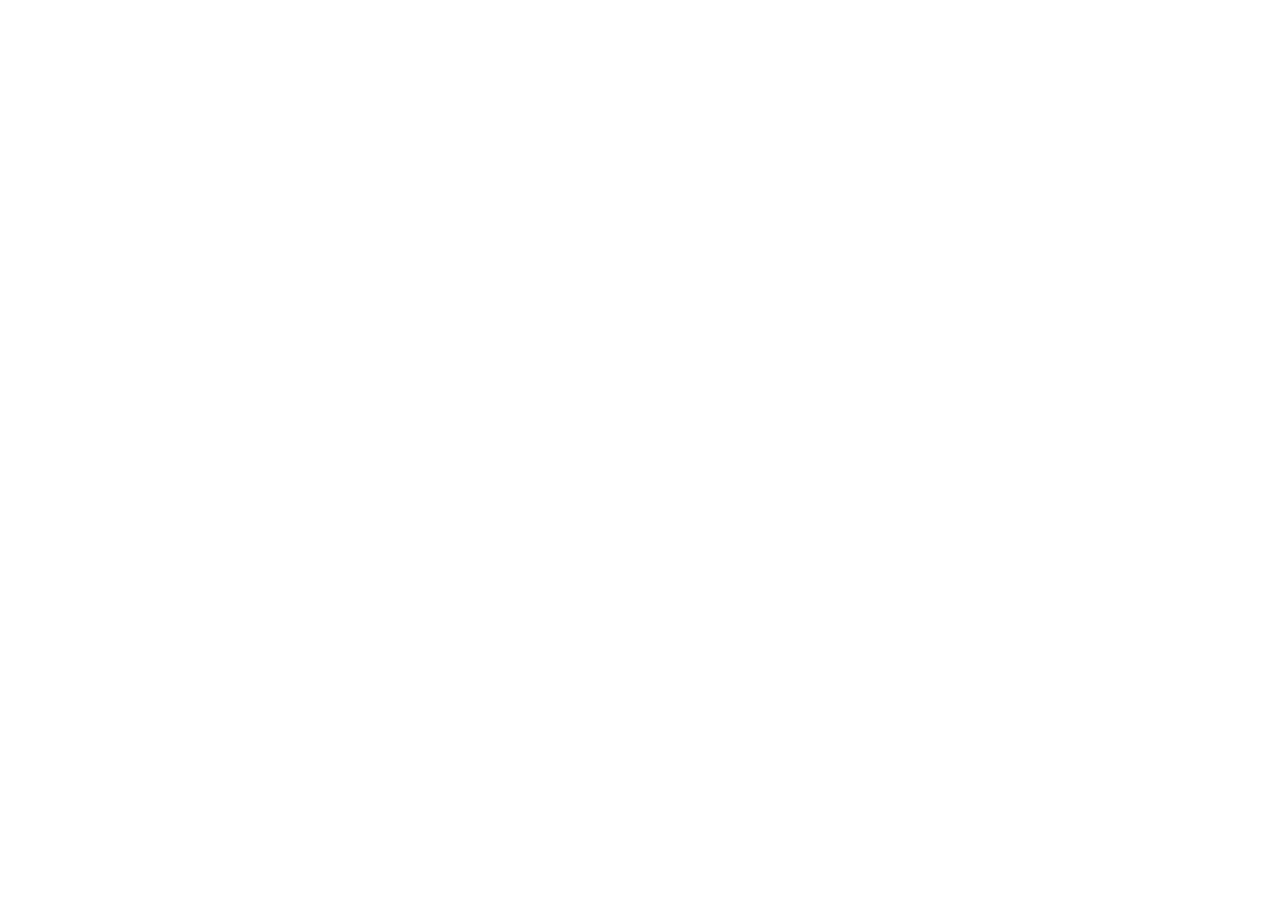
==== commit 4f383cc1: "Inicializacion de Nuevo Portafolio" ====
--- a/index.html
+++ b/index.html
@@ -1,268 +1,11 @@
 <!DOCTYPE html>
 <html lang="es">
     <head>
-        <meta charset="UTF-8"/>
-        <meta name="viewport" content="width=device-width, initial-scale=1.0"/>
-        <meta name="description" content="portafolio personal, proyectos, colaboraciones, freelance, lenguajes de programacion, soluciones, algoritmos, versatilidad, confiabilidad, experiencia en desarrollo"/>
-        <meta name="autor" content="Arturo Alejandro Calcaneo Badillo"/>
-        <title>Acerca de mi | Arturo Alejandro Calcaneo Badillo</title>
+        <meta name="viewport" content="initial-scale=1.0, width=device-width">
+        <meta charset="utf-8">
+        <title></title>
+    </head>
+    <body>
         
-        <!-- Font Awesome icons (versión gratuita)-->
-        <script src="res/libraries/fontawesome_free_5.15.1/all.js"></script>
-        <!-- Google fonts-->
-        <link rel="stylesheet" type="text/css" href="css/saira_extra_condensed.css"/>
-        <link rel="stylesheet" type="text/css" href="css/multi.css"/>
-        <!-- Bootstrap 4.0.0 -->
-        <link rel="stylesheet" type="text/css" href="res/libraries/bootstrap/bootstrap.css"/>
-        <!-- CSS -->
-        <link rel="stylesheet" type="text/css" href="css/index.css"/>
-        <link rel="stylesheet" type="text/css" href="css/static_colors.css"/>
-        <link rel="stylesheet" type="text/css" href="css/sections.css"/>
-        <link rel="stylesheet" type="text/css" href="css/formInput.css"/>
-        <link rel="stylesheet" type="text/css" href="css/sweetalert_mods.css"/>
-        <!-- Bootstrap core JS-->
-        <script src="res/libraries/jquery/jquery.min.js"></script>
-        <script src="res/libraries/bootstrap/bootstrap.bundle.min.js"></script>
-        <!-- Third party plugin JS-->
-        <script src="res/libraries/jquery/jquery.easing.min.js"></script>
-        <!-- SweetAlert 2 -->
-        <script src="res/libraries/sweetalert2/sweetalert2.js"></script>
-        <script src="res/libraries/sweetalert2/polyfill.js"></script>
-        <!-- Typed.js -->
-        <script src="res/libraries/typedjs/typed.js"></script>
-    </head>
-    <body data-hijacking="on" data-animation="parallax">
-        <!-- Navigation-->
-        <nav class="navbar navbar-expand-lg fixed-top" id="sideNav">
-            <a class="navbar-brand js-scroll-trigger d-991-c1" href="#acercade">
-                <span class="d-inline-block d-lg-none float-left"><img class="img-fluid img-profile rounded-circle mx-auto" src="res/images/arturo alejandro calcaneo badillo.jpg" alt="" width="32px" /></span>
-
-                <small class="d-block d-lg-none float-left ml-2 mt-1 font-weight-bold" style="color:#222222">Arturo A. Calcaneo B.</small>
-
-                <span class="d-none d-lg-block"><img class="img-fluid rounded-circle mb-2 mx-auto" width="84%" src="res/images/arturo alejandro calcaneo badillo.jpg" alt="" /></span>
-            </a>
-            <small class="d-none d-lg-block mt-1 mb-4 font-weight-bold" style="color:#222222">Arturo A. Calcaneo B.</small>
-            <button class="navbar-toggler d-991-c1" type="button" data-toggle="collapse" data-target="#navbarSupportedContent" aria-controls="navbarSupportedContent" aria-expanded="false" aria-label="Toggle navigation"><span class="navbar-toggler-icon"></span></button>
-            <div class="collapse navbar-collapse" id="navbarSupportedContent">
-                <ul class="navbar-nav d-991-c2">
-                    <li class="nav-item"><a class="nav-link js-scroll-trigger" href="#acercade">Acerca de</a></li>
-                    <li class="nav-item"><a class="nav-link js-scroll-trigger" href="#experiencia">Experiencia</a></li>
-                    <li class="nav-item"><a class="nav-link js-scroll-trigger" href="#educacion">Educación</a></li>
-                    <li class="nav-item"><a class="nav-link js-scroll-trigger" href="#skills">Habilidades</a></li>
-                    <!-- <li class="nav-item"><a class="nav-link js-scroll-trigger" href="#certificaciones">Certificaciones</a></li> -->
-                    <li class="nav-item"><a class="nav-link js-scroll-trigger" href="#proyectos">Proyectos</a></li>
-                    <li class="nav-item"><a class="nav-link js-scroll-trigger" href="#contacto">Contáctame</a></li>
-                    <li class="nav-item"><a class="nav-link js-scroll-trigger" href="#mas-info">Más Información</a></li>
-                </ul>
-            </div>
-            <div class="container-fluid b-0 d-none d-lg-block">
-                <div class="social-icons">
-                    <a class="social-icon navbar-bottom" target="_blank" href="https://www.linkedin.com/in/arturocalcaneo"><i class="fab fa-linkedin-in"></i></a>
-                    <a class="social-icon navbar-bottom" target="_blank" href="https://github.com/arturo-calcaneo/"><i class="fab fa-github"></i></a>
-                    <a class="social-icon navbar-bottom" target="_blank" href="https://www.facebook.com/calcaneoarturo"><i class="fab fa-facebook-f"></i></a>
-                </div>
-            </div>
-        </nav>
-
-        <div class="container-fluid p-0">
-            <!-- Acerca de-->
-            <section class="resume-section acercade-section" id="acercade">
-                <div class="resume-section-content">
-                    <div class="content-name" style="display: none;">
-                        <span>Arturo A. <span style="color: #F25C11;">Calcaneo B.</span></span> 
-                    </div>
-                    <h1 class="mb-0 nombre-tpd"></h1>
-                    
-                    <div class="subheading mb-5">
-                        México - Veracruz. Ver · (+52) 2292098172
-                    </div>
-                    <p class="lead mb-4 text-justify">
-                        Universitario de <span id="mi-edad"></span> años de edad. Inspirado por la planificación y desarrollo de sistemas, especialmente en el área de creación de software e interfaces.
-                        Me emociona la idea de pensar en las infinitas soluciones que pueden existir para un problema y la satisfacción que esta me genera cuando se ha cumplido dicho objetivo, pero lo que más me agrada, es el lado artístico y creativo que posee un software.
-                    </p>
-                    <p class="lead mb-5">
-                        <a id="contactame" href="#contacto">Contáctame Aquí</a>
-                    </p>
-                    <div class="social-icons">
-                        <a class="social-icon" target="_blank" href="https://www.linkedin.com/in/arturocalcaneo"><i class="fab fa-linkedin-in"></i></a>
-                        <a class="social-icon" target="_blank" href="https://github.com/arturo-calcaneo/"><i class="fab fa-github"></i></a>
-                        <a class="social-icon" target="_blank" href="https://www.facebook.com/calcaneoarturo"><i class="fab fa-facebook-f"></i></a>
-                    </div>
-                </div>
-            </section>
-            <hr class="m-0" />
-
-            <!-- Experiencia-->
-            <section class="resume-section" id="experiencia">
-                <div class="resume-section-content">
-                    <h2 class="mb-5">Experiencia</h2>
-                    <div class="d-flex flex-column flex-md-row justify-content-between mb-5">
-                        <div class="flex-grow-1">
-                            <h3 class="mb-0">Desarrollador de Software en <a id="contactame" href="https://grouptdsi.com/" target="_blank">Group TDSI</a></h3>
-                            <div class="subheading mb-3">Socio Industrial</div>
-                            <p></p>
-                        </div>
-                        <div class="flex-shrink-0"><span class="range-dates">Agosto 2021 - Noviembre 2021</span></div>
-                    </div>
-                    <div class="d-flex flex-column flex-md-row justify-content-between mb-5">
-                        <div class="flex-grow-1">
-                            <h3 class="mb-0">Desarrollador Web en <a id="contactame" href="https://www.facebook.com/NextcamVer" target="_blank">Nextcam</a></h3>
-                            <div class="subheading mb-3">Servicio de Mantenimiento y Desarrollo Web</div>
-                            <p></p>
-                        </div>
-                        <div class="flex-shrink-0"><span class="range-dates">Marzo 2021 - Agosto 2021</span></div>
-                    </div>
-                    <div class="d-flex flex-column flex-md-row justify-content-between mb-5">
-                        <div class="flex-grow-1">
-                            <h3 class="mb-0">Desarrollador Web Independiente</h3>
-                            <div class="subheading mb-3">Servicio de Mantenimiento y Desarrollo Web</div>
-                            <p></p>
-                        </div>
-                        <div class="flex-shrink-0"><span class="range-dates">Mayo 2018 - Marzo 2021</span></div>
-                    </div>
-                    <div class="d-flex flex-column flex-md-row justify-content-between">
-                        <div class="flex-grow-1">
-                            <h3 class="mb-0">Proyecto de Prototipos 2019</h3>
-                            <div class="subheading mb-3">GESOL</div>
-                            <p></p>
-                        </div>
-                        <div class="flex-shrink-0"><span class="range-dates">Julio 2018 - Marzo 2019</span></div>
-                    </div>
-                </div>
-            </section>
-            <hr class="m-0" />
-
-            <!-- Educacion-->
-            <section class="resume-section" id="educacion">
-                <div class="resume-section-content">
-                    <h2 class="mb-5">Educación</h2>
-                    <div class="d-flex flex-column flex-md-row justify-content-between mb-5">
-                        <div class="flex-grow-1">
-                            <h3 class="mb-0">Justo Sierra Mendez</h3>
-                            <div class="subheading mb-3">Primaria</div>
-                            <p></p>
-                        </div>
-                        <div class="flex-shrink-0"><span class="range-dates">Julio 2006 - Agosto 2012</span></div>
-                    </div>
-                    <div class="d-flex flex-column flex-md-row justify-content-between mb-5">
-                        <div class="flex-grow-1">
-                            <h3 class="mb-0">Jose María Morelos y Pavón</h3>
-                            <div class="subheading mb-3">Secundaria</div>
-                            <p></p>
-                        </div>
-                        <div class="flex-shrink-0"><span class="range-dates">Enero 2013 - Agosto 2016</span></div>
-                    </div>
-                    <div class="d-flex flex-column flex-md-row justify-content-between mb-5">
-                        <div class="flex-grow-1">
-                            <h3 class="mb-0">Centro de Estudios Tecnológicos e Industriales y de Servicios N.o 15</h3>
-                            <div class="subheading mb-3">Bachillerato</div>
-                            <p>Programación - Desarrollo y Mantenimiento de Aplicaciones.</p>
-                        </div>
-                        <div class="flex-shrink-0"><span class="range-dates">Agosto 2016 - Junio 2019</span></div> 
-                    </div>
-                    <div class="d-flex flex-column flex-md-row justify-content-between">
-                        <div class="flex-grow-1">
-                            <h3 class="mb-0">Instituto Tecnológico de Veracruz</h3>
-                            <div class="subheading mb-3">Universidad</div>
-                            <p>Ingeniería en Sistemas Computacionales</p>
-                        </div>
-                        <div class="flex-shrink-0"><span class="range-dates">Agosto 2019 - Actualmente</span></div>
-                    </div>
-                </div>
-            </section>
-            <hr class="m-0" />
-
-            <!-- Habilidades-->
-            <section class="resume-section" id="skills">
-            </section>
-            <hr class="m-0" />
-
-            <!-- Certificaciones-->
-            <!-- <section class="resume-section" id="certificaciones">
-                <div class="resume-section-content">
-                    <h2 class="mb-5">Logros y Certificaciones</h2>
-                    <ul class="fa-ul mb-0">
-                        <li class="mb-3">
-                            <span class="fa-li"><i class="fas fa-trophy text-error"></i></span>
-                            2
-                            <sup>do</sup>
-                            Lugar - Proyecto Prototipos 2019 (Concurso Nacional)
-                        </li>
-                        <li class="mb-3">
-                            <span class="fa-li"><i class="fas fa-trophy text-warning"></i></span>
-                            1
-                            <sup>er</sup>
-                            Lugar - Proyecto Prototipos 2019 (Concurso Estatal)
-                        </li>
-                        <li class="mb-3">
-                            <span class="fa-li"><i class="fas fa-trophy text-warning"></i></span>
-                            Bachillerato, Generación 2016-2019
-                        </li>
-                    </ul>
-                </div>
-            </section>
-            <hr class="m-0" /> -->
-
-            <!-- Proyectos -->
-            <section class="resume-section" id="proyectos">
-                <div class="resume-section-content">
-                    <h2 class="mb-5">Proyectos</h2>
-                    
-                </div>
-            </section>
-            <hr class="m-0" />
-
-            <!-- Contáctame -->
-            <section class="resume-section" id="contacto">
-                <div class="resume-section-content">
-                    <h2 class="mb-5"><span>Contáctame </span><span style="color: #0867b4;">Ahora</span></h2>
-                    <div class="container p-4">
-                        <div class="row pl-2 pr-2 pt-2 pb-1">
-                            <div class="col-sm">
-                                <iframe src="https://www.google.com/maps/embed?pb=!1m18!1m12!1m3!1d60294.01947811892!2d-96.21133561047074!3d19.178763479337206!2m3!1f0!2f0!3f0!3m2!1i1024!2i768!4f13.1!3m3!1m2!1s0x85c3414245ca78c5%3A0x18a4d642e936019b!2sVeracruz%2C%20Ver.!5e0!3m2!1ses-419!2smx!4v1618117192354!5m2!1ses-419!2smx" 
-                                    style="width:100%;height:100%;border:0;"
-                                    allowfullscreen=""
-                                    loading="lazy">
-                                </iframe>
-                            </div>
-                            <div class="col pl-2">
-                                <ul class="fa-ul theform mb-0">
-                                    <form class="form-data-contact pt-4 pb-1">
-                                        <div class="row">
-                                            <div class="col">
-                                                <div class="form-group">
-                                                    <label class="bold identifier">Nombre</label> <br/>
-                                                    <input type="text" class="form-input" name="nombre" placeholder="Antonio E." required/>
-                                                </div>
-                                            </div>
-                                            <div class="col">
-                                                <div class="form-group">
-                                                    <label class="bold identifier">Apellidos</label> <br/>
-                                                    <input type="text" class="form-input" name="apellidos" placeholder="Sanchez Jimenez" required/>
-                                                </div>
-                                            </div>
-                                        </div>
-                                        <div class="form-group">
-                                            <label class="bold identifier">Dirección Email</label> <br/>
-                                            <input type="email" class="form-input" name="email" placeholder="example@outlook.com" required/>
-                                        </div>
-                                        <div class="form-group">
-                                            <br/> <label class="bold">Mensaje</label> <br/>
-                                            <textarea class="form-input" name="mensaje" style="height: 115px;" required></textarea>
-                                        </div>
-                                        <button type="submit" class="btn btn-custom btn-lg">Enviar</button>
-                                    </form>
-                                </ul> <br/>
-                            </div>
-                        </div>
-                    </div>
-                </div>
-            </section>
-        </div>
-
-        <!-- Javascript Scripts -->
-        <script src="js/scrollEffect.js"></script>
-        <script src="js/form.js"></script>
-        <script src="js/main.js"></script>
     </body>
 </html>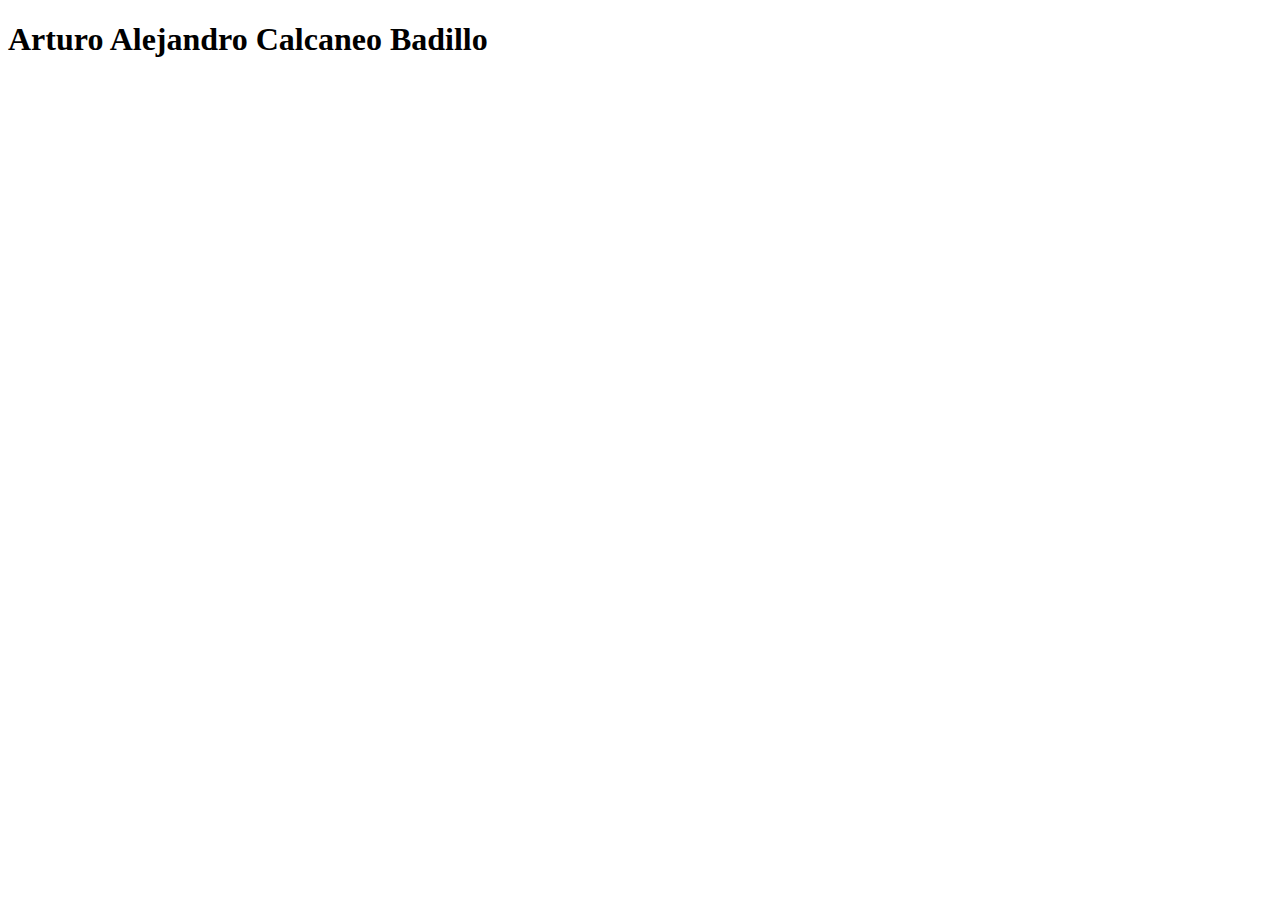
==== commit 59d0bbfe: "Realizando los primeros cambios tecnicos." ====
--- a/index.html
+++ b/index.html
@@ -1,11 +1,15 @@
 <!DOCTYPE html>
 <html lang="es">
     <head>
+        <!-- Metadatos del Sitio -->
         <meta name="viewport" content="initial-scale=1.0, width=device-width">
         <meta charset="utf-8">
-        <title></title>
+        <meta name="author" content="Arturo Alejandro Calcaneo Badillo">
+        <meta name="description" content="El portafolio profesional de Arturo A. Calcaneo B, detalla las diversas cualidades específicas de las cuales se destaca y promueve la justificación de su profesión como desarrollador de software y desarrollador web. Mostrando a su vez herramientas, experiencia, niveles de estudio cursados y/o cursando actualmente, y otros más detalles interesantes acerca de su persona que nos ayudará a conocer sus aptitudes, expectativas y ambiciones del mundo profesional.">
+        <!-- Titulo del Sitio -->
+        <title>Arturo Alejandro Calcaneo Badillo \ Portafolio Profesional</title>
     </head>
     <body>
-        
+        <h1>Arturo Alejandro Calcaneo Badillo</h1>
     </body>
 </html>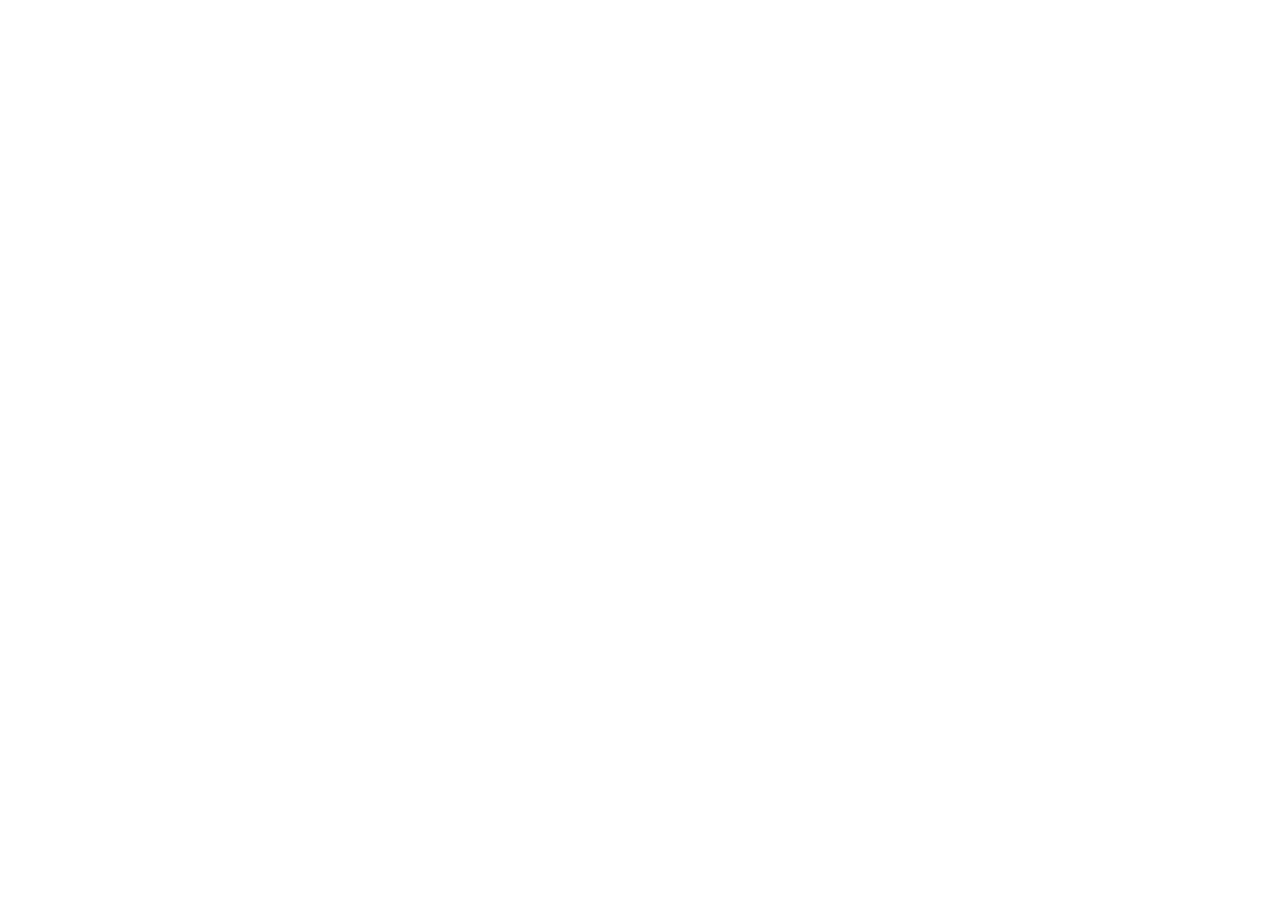
==== commit 98a5e3c5: "Realizando Cambios 1" ====
--- a/index.html
+++ b/index.html
@@ -1,15 +1,22 @@
 <!DOCTYPE html>
-<html lang="es">
+<html lang="es-MX">
     <head>
         <!-- Metadatos del Sitio -->
         <meta name="viewport" content="initial-scale=1.0, width=device-width">
         <meta charset="utf-8">
         <meta name="author" content="Arturo Alejandro Calcaneo Badillo">
         <meta name="description" content="El portafolio profesional de Arturo A. Calcaneo B, detalla las diversas cualidades específicas de las cuales se destaca y promueve la justificación de su profesión como desarrollador de software y desarrollador web. Mostrando a su vez herramientas, experiencia, niveles de estudio cursados y/o cursando actualmente, y otros más detalles interesantes acerca de su persona que nos ayudará a conocer sus aptitudes, expectativas y ambiciones del mundo profesional.">
+        <meta property="og:image" content="">
+        <meta property="og:description" content="El portafolio profesional de Arturo A. Calcaneo B, detalla las diversas cualidades específicas de las cuales se destaca y promueve la justificación de su profesión como desarrollador de software y desarrollador web. Mostrando a su vez herramientas, experiencia, niveles de estudio cursados y/o cursando actualmente, y otros más detalles interesantes acerca de su persona que nos ayudará a conocer sus aptitudes, expectativas y ambiciones del mundo profesional.">
+        <meta property="og:site_name" content="Arturo Alejandro Calcaneo Badillo">
+        <meta property="og:title" content="Arturo Alejandro Calcaneo Badillo \ Portafolio Profesional">
+        <meta property="og:type" content="website">
+        <meta property="og:url" content="https://www.arturocalcaneo.com">
+        <meta name="twitter:creator" content="@calcaneo_arturo">
         <!-- Titulo del Sitio -->
         <title>Arturo Alejandro Calcaneo Badillo \ Portafolio Profesional</title>
     </head>
     <body>
-        <h1>Arturo Alejandro Calcaneo Badillo</h1>
+        
     </body>
 </html>